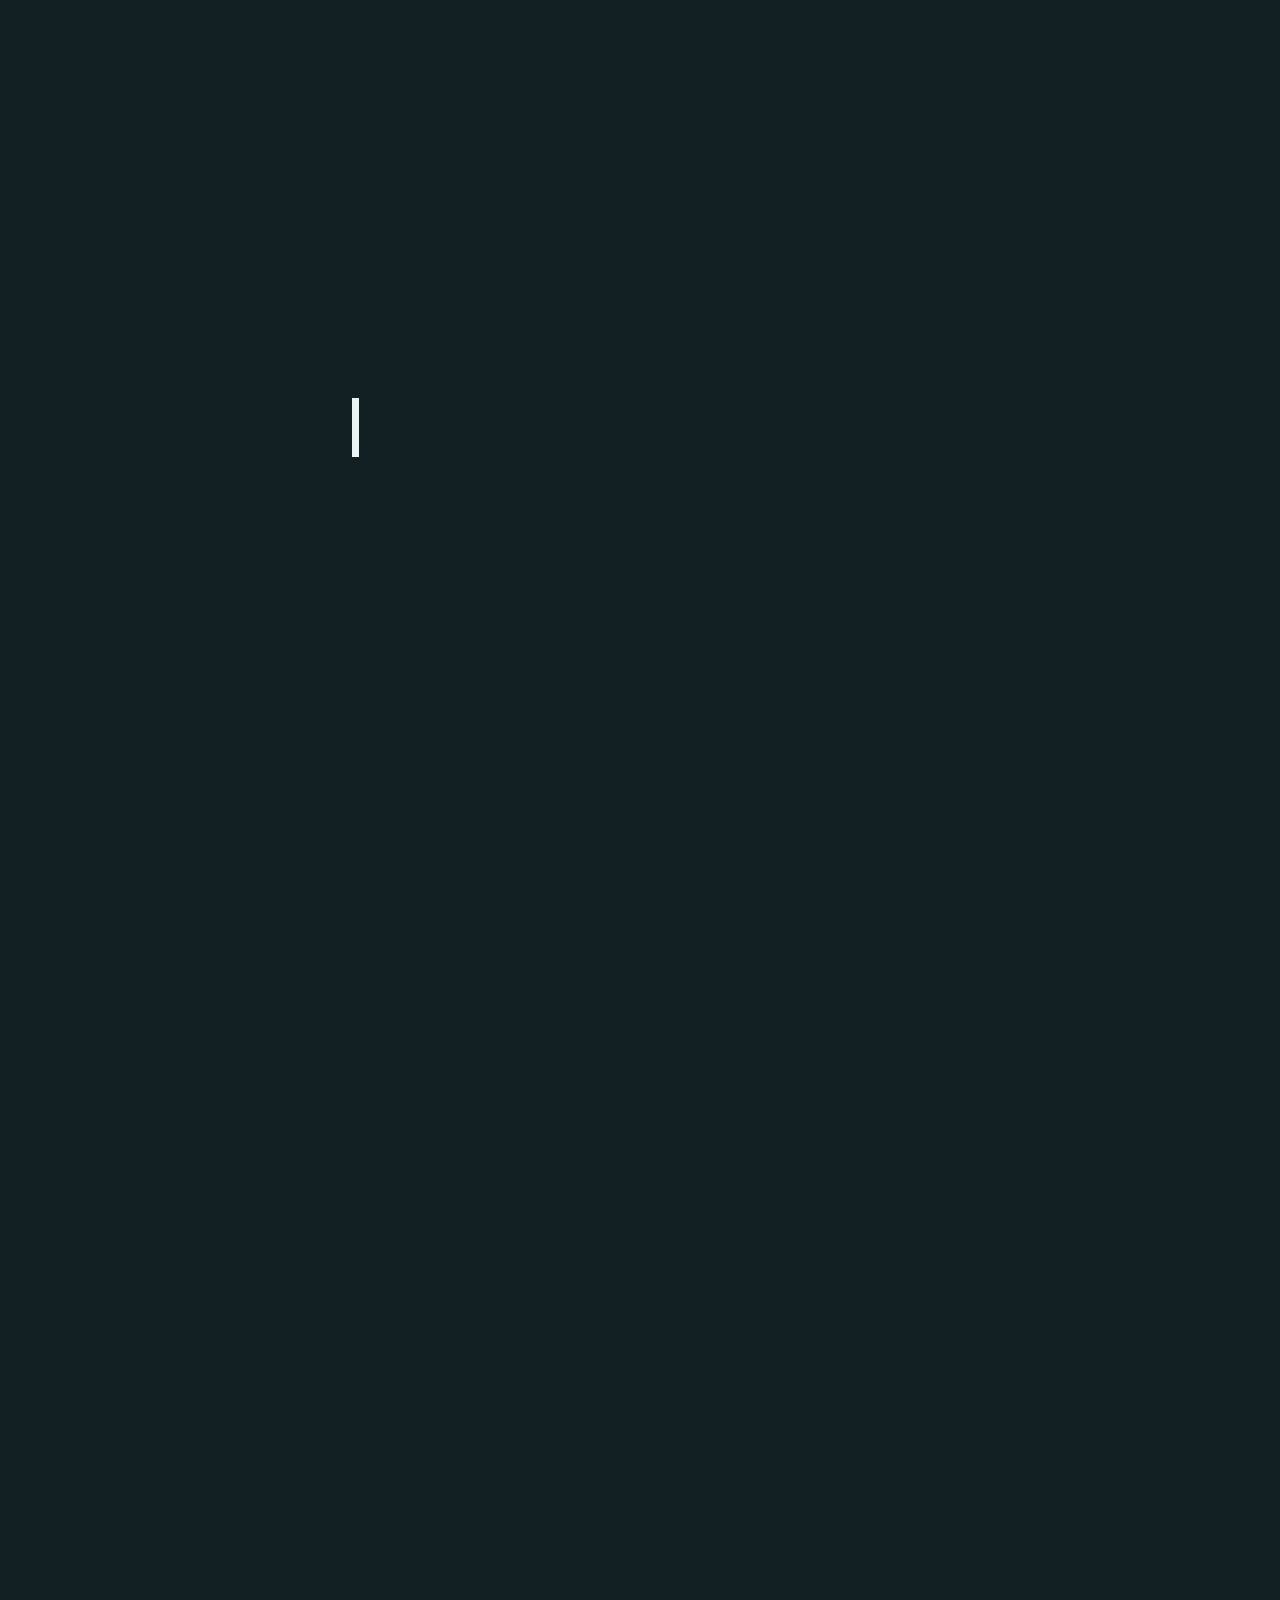
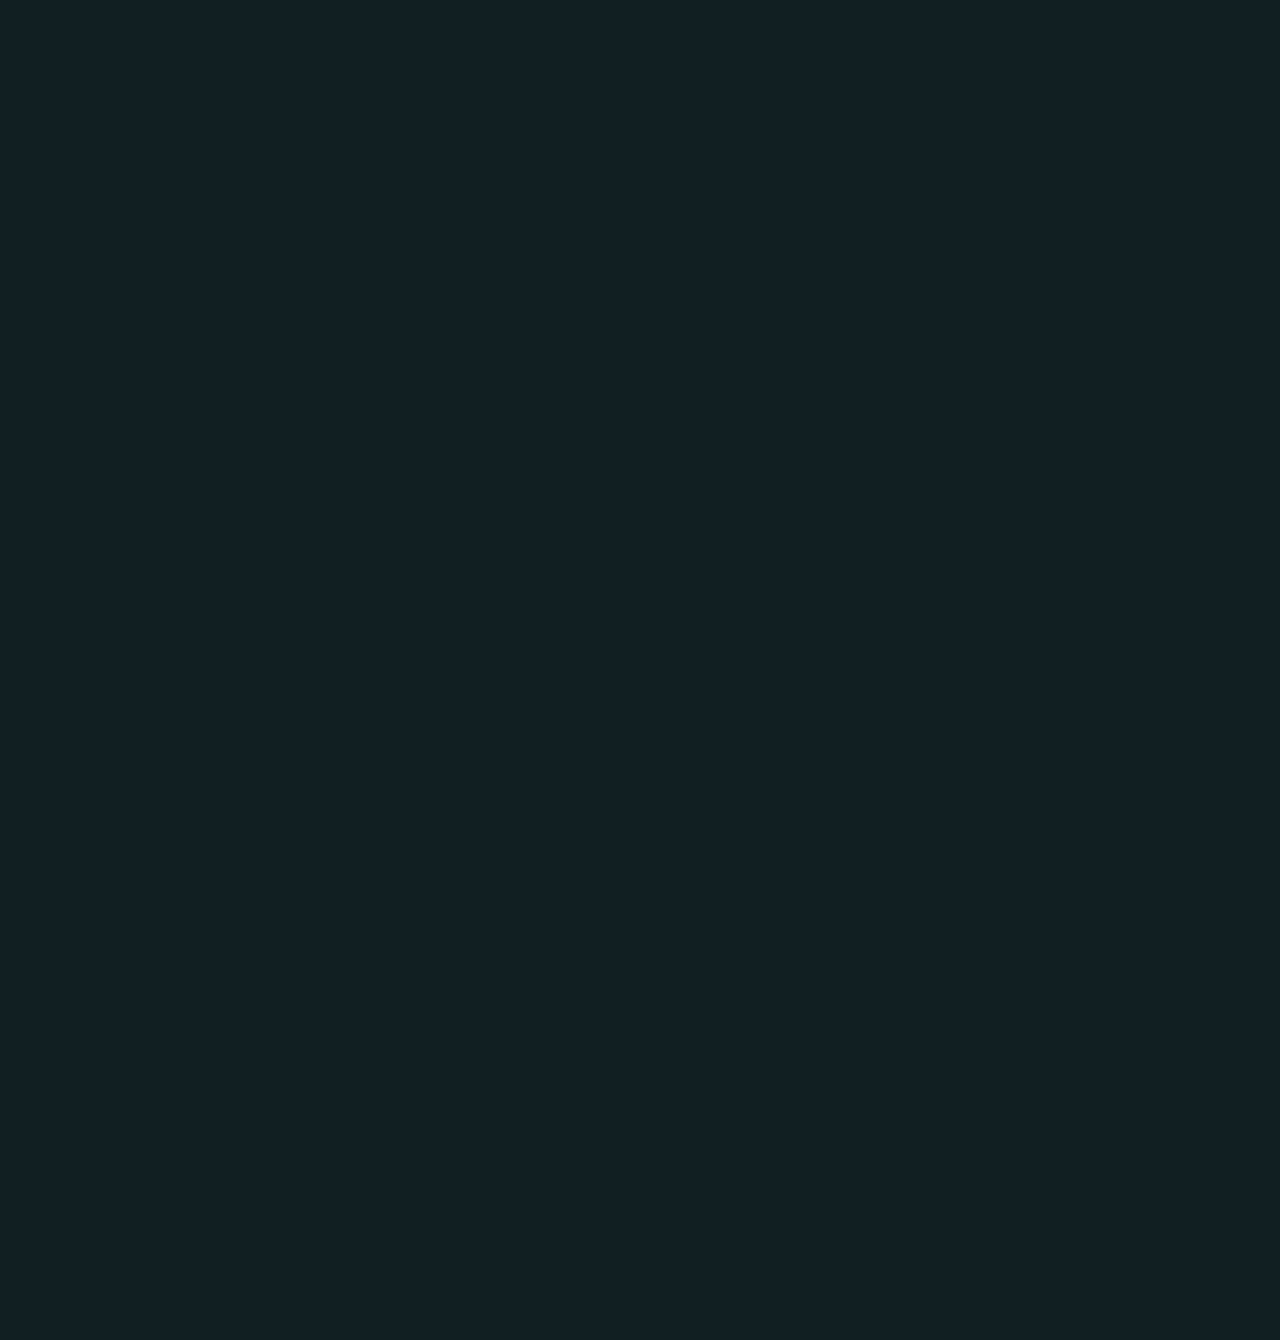
==== index.html @ b36f9ba9 "Added portrait image to aboutme" ====
<!DOCTYPE html>
<html lang="en">
<head>
    <meta name="google-site-verification" content="zugIhV7NjTTHo28pJFBQOFW3wjdeUPQ7F4l3oj7WrXE" />
    <meta charset="UTF-8">
    <meta http-equiv="X-UA-Compatible" content="IE=edge">
    <meta name="viewport" content="width=device-width, initial-scale=1.0">
    <link rel="shortcut icon" href="resources/icons/favicon.ico" type="image/x-icon">
    <link rel="icon" href="resources/icons/favicon.ico" type="image/x-icon">
    <link rel="stylesheet" href="resources/css/styles.css">
    <script src="resources/js/main.js" defer></script>
    <title>Gabriel - Full-Stack Developer</title>
</head>
<body>
    <div class="container" id="welcome-container">
        <div id="welcome-section" class="container">
            <span class="container desktop welcome-message">Welcome to my portfolio.</span>
            <span class="container mobile welcome-message">Welcome.</span>
            <span class="typing-bar"></span>
        </div>
    
    </div>
    <header class="container">
        <a id="logo">gg</a>
        <nav class="container desktop">
            <ol>
                <li><span>01.</span><a href="#about-me">About</a></li>
                <li><span>02.</span><a href="#skills">Skills</a></li>
                <li><span>03.</span><a href="#projects">Projects</a></li>
                <li><span>04.</span><a href="#contact">Contact</a></li>
            </ol>
        </nav>
    </header>
    <main>
        <div class="desktop container visible-at-start" id="side-social-media">
            <a target="_blank" class="social" href="https://github.com/Guligal89"><img src="resources/icons/github_logo.png" alt=""></a>
            <a target="_blank" class="social" href="https://www.linkedin.com/in/gabriel-grassia/"><img src="resources/icons/linkedin-logo.png" alt=""></a>
            <span class="line"></span>
        </div>
        <div class="desktop container visible-at-start" id="side-email">
            <a href="mailto:grassia.gabriel@gmail.com">grassia.gabriel@gmail.com</a>
            <span class="line">
        </div>
        <div id="hero" class="container visible-at-start">
            <p>Hi, my name is</p>
            <h1> <strong id="name">Gabriel Grassia.</strong><br> 
                I build things for <br id="hero-break"> <strong id="web">the web.</strong></h1>
            <p id="intro">I'm a self-taught Front-End Developer specializing in Web Development.<br>
            My goal is to build innovative websites that communicate your and your brand's personality.</p>
        </div>
        <section id="about-me" class="container section">
            <h2 class="section-title"><span>01. </span>About me</h2>
            <div class="wrapper">
                <div class="text-container">
                    <p>Hello! I'm Gabriel. I enjoy creating stuff that others can find both useful and comfortable. Computers and the Web have always fascinated me since I was a kid, so when I found out I could actually create apps like those I used everyday, I got to work! I'm focused on building user-experience-first websites that people really enjoy navigating.</p>
                    <p>This website you are looking at right now is a project itself for me. I'm a hands-on person so I thought the best way to show off my skills and share them with the world was to... build this myself, from scratch!</p>
                </div>
                <div class="image-with-border">
                    <div class="image-container">
                        <img src="resources/images/portrait.jpeg" alt="portrait of me">
                    </div>
                    <span class="image-border"></span>
                </div>
            </div>
        </section>
        <section id="skills" class="container section">
            <h2 class="section-title"><span>02. </span>Skills & Technologies</h2>
            <div class="container" id="skills-list">
                <div class="skill-element">
                    <img src="resources/images/html-5-logo.png" alt="HTML5 logo">
                    <span>HTML 5</span>
                </div>
                <div class="skill-element">
                    <img src="resources/images/css-3-logo.png" alt="CSS3 logo">
                    <span>CSS 3</span>
                </div>
                <div class="skill-element">
                    <img src="resources/images/js-logo.png" alt="JavaScript logo">
                    <span>JavaScript (ES6+)</span>
                </div>
                <div class="skill-element">
                    <img src="resources/images/vs-code-logo.png" alt="VS Code logo">
                    <span>VS Code</span>
                </div>
                <div class="skill-element">
                    <img src="resources/images/git-logo.png" alt="Git logo">
                    <span>Git</span>
                </div>
                <div class="skill-element">
                    <img id="github" src="resources/images/github-logo.png" alt="GitHub logo">
                    <span>GitHub</span>
                </div>
            </div>
        </section>
        <section id="projects" class="container section">
            <h2 class="section-title"><span>03. </span>Projects</h2>
        </section>
        <section id="contact" class="container section">
            <span>04. What's next?</span>
            <h2>But There's More...</h2>
            <p>Like what you see? Say hi! <br> I'm always eager to learn and ready to work, I will surely add value to your team from day one! I'm currently looking for a Developer job.</p>
            <button><a href="mailto:grassia.gabriel@gmail.com" target="_blank">Get In Touch</a></button>
        </section>
    </main>
    <footer>
        <div id="tablet-socials">
            <a target="_blank" class="social" href="https://github.com/Guligal89"><img src="resources/icons/github_logo.png" alt=""></a>
            <a target="_blank" class="social" href="https://www.linkedin.com/in/gabriel-grassia/"><img src="resources/icons/linkedin-logo.png" alt=""></a>
        </div>
        <h4>Built & Coded by <a href="https://github.com/Guligal89">Gabriel Grassia</a></h4>
        <h4>Design Inspired by <a href="https://brittanychiang.com/">Brittany Chiang</a></h4>
    </footer>
</body>
</html>
---- resources/css/styles.css ----
* {
    margin: 0;
}

@font-face {
    font-family: 'Titillium';
    src: url(../fonts/TitilliumWeb-Regular.ttf);
}

@font-face {
    font-family: 'TitilliumBold';
    src: url(../fonts/TitilliumWeb-Bold.ttf);
}

@font-face {
    font-family: "Compass";
    src: url(../fonts/compass.ttf);
}

:root {
    --back-color: #122024;
    --dark-shadow: rgb(21, 25, 26);
    --primary-color: #ebf4f5;
    --highlight-color: #46C2CB;
    --highlight-hover: #55d7e0;
    --gray: #b0b7b9;
    --light-gray: #c2d0d1;
    --bluish-gray: #1e3941;
}

/* Custom Scrollbar */
::-webkit-scrollbar {
    width: 6px;
}

::-webkit-scrollbar-track {
    background-color: var(--back-color);
}

::-webkit-scrollbar-thumb {
    background-color: var(--bluish-gray);
    width: 4px;
    border-radius: 3px;
}

/* Scroll is initially disabled during the animation */
html {
    background-color: var(--back-color);
    overflow: hidden;
    font-size: calc(15px + 0.390625vw);
    animation: enablescroll 0s 8s forwards;
    scroll-behavior: smooth;
}

/* Enable Scroll Afer Initial Animation */
@keyframes enablescroll {
    to {
        overflow-y: scroll;
    }
}

main {
    width: 75%;
    margin: auto;
}

a:hover {
    cursor: pointer;
}

.container {
    display: flex;
}

img {
    max-width: 100%;
}

a, a:active, a:visited {
    font-family: 'Open Sans', sans-serif;
    text-decoration: none;

}

button {
    padding: .7rem 1.5rem;
    background-color: var(--highlight-color);
    color: var(--back-color);
    font-family: 'TitilliumBold', sans-serif;
    font-size: 1.1rem;
    border-radius: .6rem;
    cursor: pointer;
    transition: background-color .4s ease-in-out;
    border: 0;
    box-shadow: 1px 1px 3px var(--dark-shadow);
}

button:hover {
    background-color: var(--highlight-hover);
}

button a, button a:active {
    color: var(--back-color);
    font-family: 'TitilliumBold', sans-serif;
    font-size: 1.1rem;
    border-radius: .6rem;
}

button:active {

}

/* Global Text Styles */

p {
    color: var(--primary-color);
    font-family: 'Titillium','Open Sans', sans-serif;
}

h2 {
    color: var(--primary-color);
    font-family: 'Titillium', 'Open Sans', sans-serif;
    font-size: 1.8rem;
}

/* --Welcome Section */

#welcome-container {
    justify-content: center;
    align-items: center;
}

#welcome-section {
    font-family: monospace;
    position: fixed;
    bottom: 50vh;
    margin: auto;
    justify-self: center;
    align-self: center;
    justify-content: center;
    align-items: center;
    animation: fadeout 2.2s 4s forwards cubic-bezier(1, 0.01, 1, 0.99);
}

@keyframes fadeout {
    to {
        opacity: 0;
        display: none;
    }
}

.welcome-message {
    justify-content: center;
    align-items: center;
    color: var(--primary-color);
    font-size: 2rem;
    text-align: center;
    position: relative;
}

.typing-bar {
    width: 100%;
    height: 130%;
    position: absolute;
    right: 0;
    background-color: var(--back-color);
    animation: 
    typing 2s 1.2s steps(24) forwards;
}

@keyframes typing {
    to {
        width: 0%;
    }
}

.typing-bar::before {
    content: "";
    position: absolute;
    width: .35rem;
    height: 100%;
    background:var(--primary-color);
    animation:
    blink .85s steps(2, jump-none) infinite;
}

@keyframes blink {
    to {
        background: transparent;
        border-color: transparent;
    }
}

.welcome-message.desktop:after {
    content: '';
    position: absolute;
    top: 1.55rem;
    right: .38rem;
    animation: enlarge 2s 4.5s forwards cubic-bezier(1, 0.01, 1, 0.99);
    max-width: 100vw;
    max-height: 100vh;
    background-color: var(--primary-color);
}

.welcome-message.mobile:after {
    content: '';
    position: absolute;
    top: 1.55rem;
    right: .38rem;
    animation: enlarge 2s 2.8s forwards cubic-bezier(1, 0.01, 1, 0.99);
    max-width: 100vw;
    max-height: 100vh;
    background-color: var(--primary-color);
}

@keyframes enlarge {
    from {
        border-radius: 100%;
        border: .2rem solid var(--primary-color);
    }
    80% {
        background-color: var(--primary-color);
        transform: scale(650);
        border-radius: 100%;
        border: .2rem solid var(--primary-color);
    }

    to {
        background-color: var(--primary-color);
        transform: scale(650);
        border-radius: 100%;
        border: 0;
        display: none;
    }
}

/* Appear Animation */

header, main, footer, main section {
    background-color: var(--back-color);
    animation: fadein 1.8s 6.2s forwards ease-in;
    visibility: hidden;
}

@keyframes fadein {
    from {
        visibility: visible;
        opacity: 0;
    }

    to {
        visibility: visible;
        opacity: 1;
    }
}

/* Header Section */

header {
    background-color: #122024a2;
    width: 100%;
    justify-content: space-between;
    align-items: center;
    font-family:'Titillium', 'Open Sans', sans-serif;
    color: var(--primary-color);
    padding: .3rem 0;
    font-size: .9rem;
    box-shadow: 0 5px 8px var(--dark-shadow);
    z-index: 5;
    position: fixed;
    backdrop-filter: blur(8px);
}

#logo {
    font-size: 2.2rem;
    padding-left: 1.2rem;
    font-family: 'Compass';
    position: relative;
    bottom: 0.3rem;
    letter-spacing: 2px;
}

#logo::after {
    content: ';';
}

#logo:hover::after {
    content: ";";
    color: transparent;
    height: 90%;
    top: .12em;
    right: .25em;
    position: relative;
    border-right: .22rem solid var(--primary-color);
    animation:
    blink .85s steps(2, jump-none) infinite;
}

header ol {
    font-weight: lighter;
    display: flex;
    list-style: none;
    flex-shrink: 0;
    flex-direction: row;
    justify-content: flex-end;
    max-width: 500px;
    padding-right: 2rem;
    font-size: .9em;
}

header ol li {
    padding-left: 2rem;
    opacity: .9;
}

header ol li span {
    font-family: monospace;
    color: var(--highlight-color);
    cursor: default;
}

header ol li a::after {
    content: '';
    position: absolute;
    bottom: 0;
    left: 0;
    width: 100%;
    height: 0.1em;
    opacity: 0;
    background-color: var(--highlight-color);
    transition: opacity 500ms, transform 500ms;
    transform: translate(-100%, 0);
}

header ol li a, header ol li a:visited {
    position: relative;
    color: var(--light-gray);
}

header ol li a:hover::after,
header ol li a:focus::after{
    transform: translate(0, 0);
    opacity: 1;
    transition: all 500ms;
}

/* Social Media (left) */

#side-social-media {
    position: fixed;
    left: 10px;
    bottom: 0;
    width: 90px;
    max-height: 500px;
    flex-direction: column;
    align-items: center;
    z-index: 5;
}

.social img {
    filter: grayscale(100%);
    max-width: 30px;
    position: relative;
    bottom: 0;
    transition: filter .6s ease-in-out, bottom .3s ease-in-out;
    margin-bottom: 40px;
}

.social img:hover {
    filter: grayscale(0%);
    bottom: 6px;
}

.line {
    width: 1px;
    height: 100px;
    background-color: var(--gray);
}

/* Email (right) */

#side-email {
    position: fixed;
    right: 10px;
    bottom: 0;
    width: 90px;
    height: 500px;
    max-height: 500px;
    flex-direction: column;
    justify-content: flex-end;
    align-items: center;
    z-index: 5;
}

#side-email a {
    transform: rotate(90deg);
    color: var(--gray);
    position: relative;
    bottom: 110px;
    transition: color .6s ease-in-out, bottom .3s ease-in-out;
    font-family: Arial, Helvetica, sans-serif;
    font-size: .85rem;
}

#side-email a:hover {
    bottom: 116px;
    color: var(--highlight-color);
}

@media screen and (max-height: 420px) {
    #side-social-media, #side-email {
        display: none;
    }
}

/* Hero Section */

#hero {
    position: relative;
    font-family:'TitilliumBold', 'Open Sans', sans-serif;
    font-weight: bold;
    flex-direction: column;
    justify-content: flex-start;
    color: var(--primary-color);
    padding: 1rem 1rem 1rem 0;
    margin: auto;
    margin-top: 100px;
    margin-bottom: 9rem;
    background: transparent;
    display: flex;
}

#hero p {
    font-size: clamp(14px, 6vw, 18px);
    color: var(--highlight-color);
    font-weight: 500;
}

#hero h1 {
    font-size: clamp(40px, 8vw, 70px);
    color: var(--light-gray);
}

#hero #name {
    color: var(--primary-color);
}

#hero #web {
    color: var(--highlight-color);
    display: inline-block;
}

#hero #intro {
    font-size: 1rem;
    line-height: 1.5;
    margin-top: 1rem;
    color: var(--gray);
    max-width: 80%;
}

@media screen and ((min-width: 1108px) or (max-width: 767px)) {
    #hero-break {
        display: none;
    }
}

/* Sections global styles */

.section {
    width: 90%;
    margin: 0 auto;
    padding: 15vh 0;
    flex-direction: column;
}

.section-title span {
    display: inline;
    font-size: smaller;
    color: var(--highlight-color);
}

.section-title {
    font-size: clamp(26px, 4.5vw, 32px);
    margin-bottom: 1rem;
}

.section-title::after {
    content: '';
    height: 1px;
    width: 34%;
    position: relative;
    background-color: var(--bluish-gray);
    display: inline-block;
    bottom: 0.2em;
    left: 0.8em;
}

.section p {
    max-width: 70%;
    color: var(--light-gray);
    margin: 1rem 0;
    font-size: .9rem;
}

/* About Me Section */

#about-me .wrapper {
    display: grid;
    grid-template-columns: 3fr 2fr;
    gap: 50px;
    justify-items: center;
}

#about-me .image-with-border {
    position: relative;
}

#about-me .image-container {
    overflow: hidden;
    aspect-ratio: 1 / 1;
    display: flex;
    align-items: center;
    border-radius: 1rem;
    max-width: 300px;
    filter: grayscale(100%);
    transition: all .5s;
}

#about-me .image-with-border:after {
    content: '';
    position: absolute;
    width: 100%;
    aspect-ratio: 1 / 1;
    top: 15px;
    left: 15px;
    border: 2px solid var(--highlight-color);
    border-radius: 1rem;
    z-index: -1;
    transition: all .5s;
}

#about-me .image-with-border:hover::after {
    top: 5px;
    left: 5px;
}

#about-me .image-container:hover {
    filter: grayscale(0%);
}

#about-me p {
    max-width: 100%;
}

/* Skills Section */

#skills {
}

#skills #skills-list {
    flex-direction: row;
    padding-top: 2rem;
    align-items: center;
    justify-content: space-around;
    flex-wrap: wrap;
}

.skill-element {
    display: flex;
    flex-direction: column;
    align-items: center;
    justify-content: center;
}

.skill-element img {
    max-width: 64px;
    max-height: 64px;
    padding: 32px;
    filter: grayscale(100%) saturate(0%) contrast(50%);
    transition: all .5s ease-in-out;
}

.skill-element img:hover {
    filter: grayscale(0%) saturate(100%) contrast(100%);
    transform: scale(1.2);
}

#github:hover {
    filter: grayscale(0%) saturate(100%) contrast(100%) invert(1);
}

.skill-element span {
    color: var(--light-gray);
    font-family: 'Titillium';
    font-size: 1rem;
}

/* Projects */

/* Contact */

#contact {
    text-align: center;
    align-items: center;
    margin-bottom: 2rem;
}

#contact span {
    color: var(--highlight-color);
    font-family: 'Titillium';
    font-size: smaller;
}

#contact h2 {
    font-size: clamp(40px, 4.8vw, 56px);
    margin-bottom: 1rem;
}

#contact p {
    line-height: 2;
    margin-bottom: 2rem;
}

/* Footer */

footer {
    text-align: center;
    z-index: 4;
    position: relative;
    padding-bottom: 1rem;
    background-color: transparent;
}

footer h4 {
    font-size: .6rem;
    color: var(--gray);
    font-family: 'Titillium', sans-serif;
}

footer h4 a {
    color: var(--highlight-color);
    font-family: 'Titillium', sans-serif;
}

#tablet-socials {
    display: none;
    width: 25%;
    margin: auto;
    flex-direction: row;
    align-items: center;
    justify-content: space-around;
}

/* Global Media Queries */

/* Tablet and bigger only */
@media screen and (min-width: 721px) {
    .mobile {
        display: none;
    }
}

/* Tablet and smaller only */

@media screen and (max-width: 768px) {
    #hero #intro {
        max-width: 100%;
    }

    #side-social-media, #side-email {
        display: none;
    }

    #tablet-socials {
        display: flex;
    }

    .skill-element img {
        filter: none;
    }

    #github {
        filter: invert(1);
    }

    #contact p {
        max-width: 90%;
    }
}


/* Mobile only */
@media screen and (max-width: 720px) {
    .desktop {
        display: none;
    }

    main {
        width: 90%;
    }

    #hero {
        padding: 1rem;
    }

    .typing-bar {
        animation:
        typing .6s 1.2s steps(8) forwards;
    }

    #welcome-section {
        animation: 
        fadeout 1.9s 2.8s forwards cubic-bezier(1, 0.01, 1, 0.99); ;
    }

    header, main, footer, main div {
        animation: fadein 1.8s 4.6s forwards ease-in;
    }

    html {
        animation: enablescroll 0s 6.4s forwards;
    }    
}
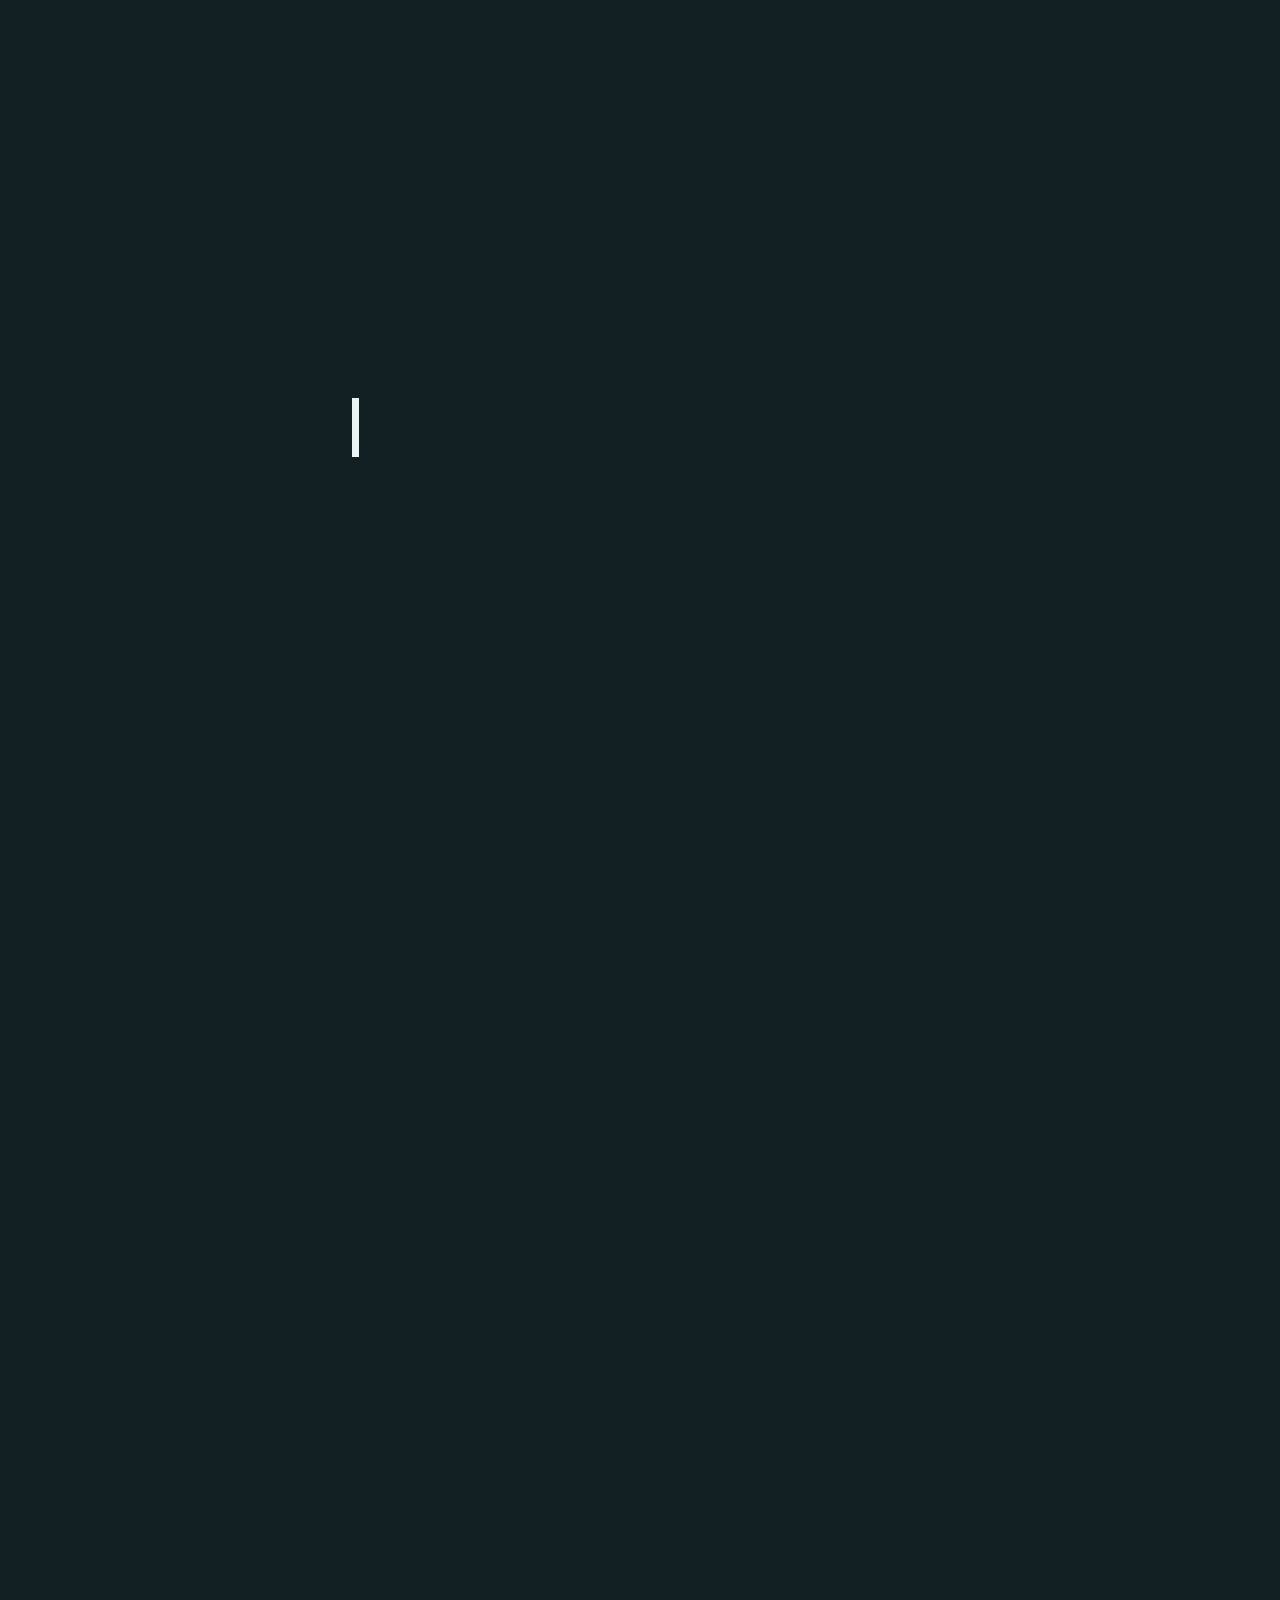
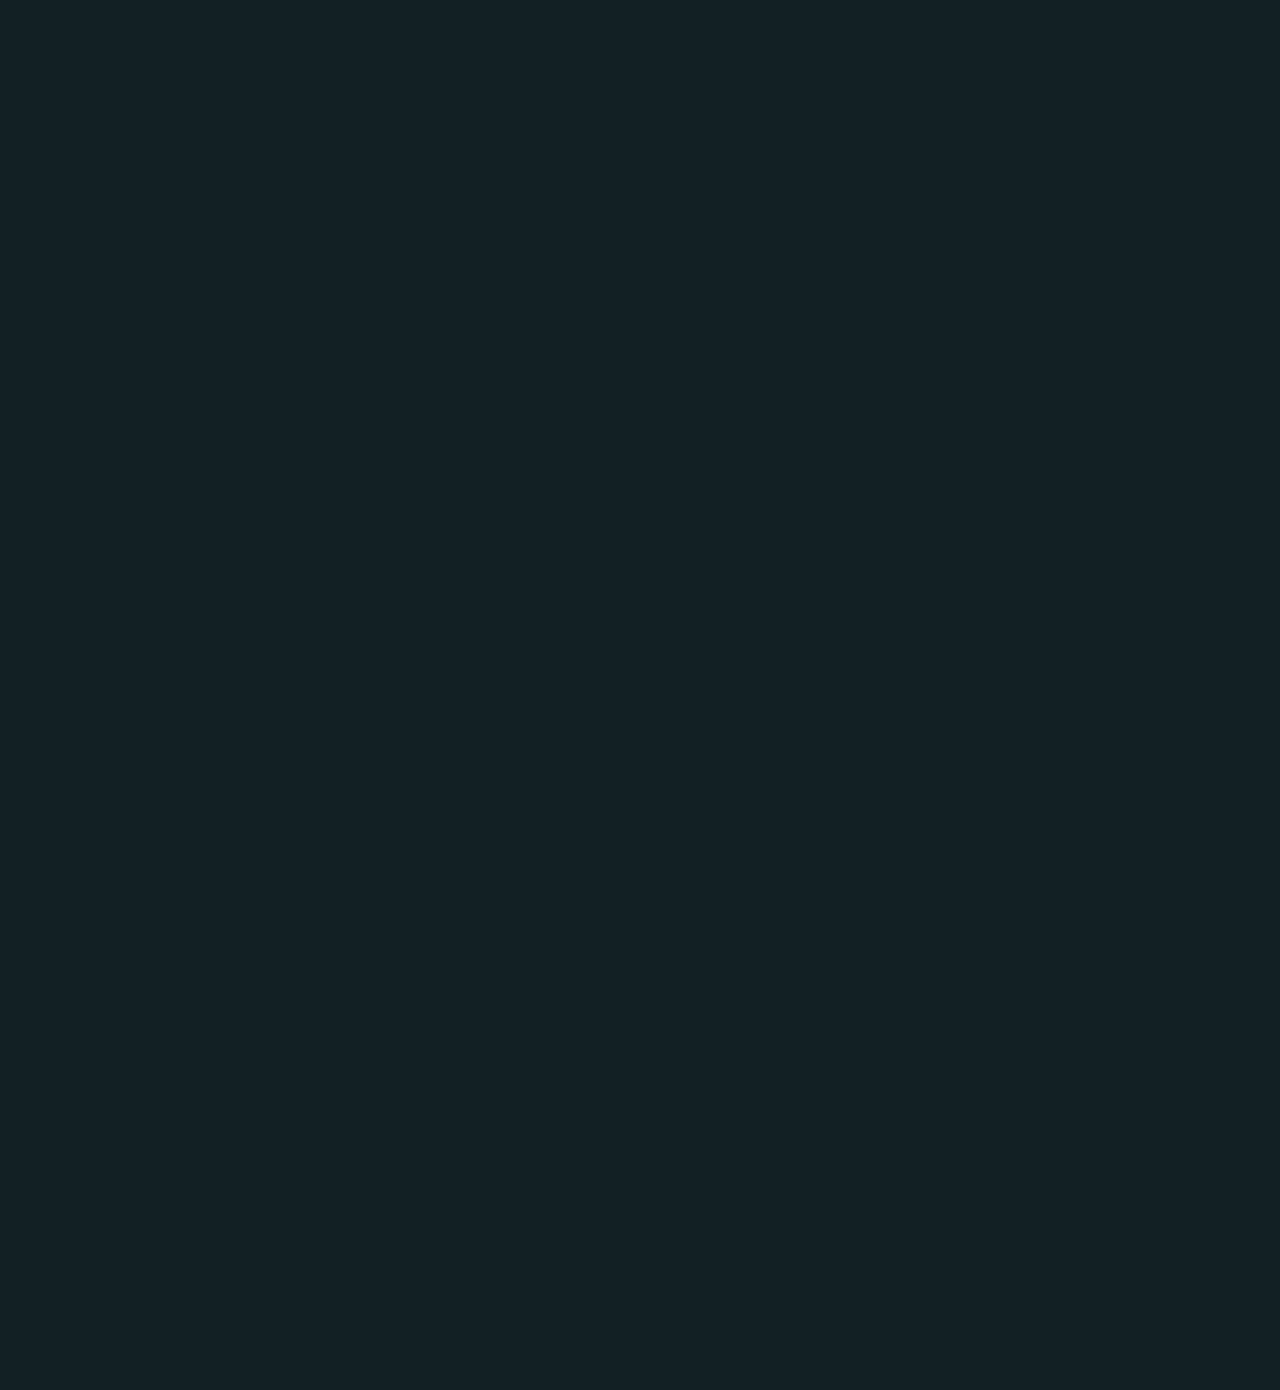
==== commit 5d41acf5: "Added mobile nav menu" ====
--- a/index.html
+++ b/index.html
@@ -30,6 +30,21 @@
                 <li><span>04.</span><a href="#contact">Contact</a></li>
             </ol>
         </nav>
+        <button class="mobile">
+            <div onclick="toggleNav()" class="hamburguer">
+                <span class="horizontal-line"></span>
+                <span class="horizontal-line"></span>
+                <span class="horizontal-line"></span>
+            </div>
+        </button>
+        <nav id="mobile-nav" class="hidden container">
+            <ol>
+                <li><span>01.</span><a href="#about-me">About</a></li>
+                <li><span>02.</span><a href="#skills">Skills</a></li>
+                <li><span>03.</span><a href="#projects">Projects</a></li>
+                <li><span>04.</span><a href="#contact">Contact</a></li>
+            </ol>
+        </nav>
     </header>
     <main>
         <div class="desktop container visible-at-start" id="side-social-media">
@@ -44,9 +59,10 @@
         <div id="hero" class="container visible-at-start">
             <p>Hi, my name is</p>
             <h1> <strong id="name">Gabriel Grassia.</strong><br> 
-                I build things for <br id="hero-break"> <strong id="web">the web.</strong></h1>
+                I build things for <strong id="web">the web.</strong></h1>
             <p id="intro">I'm a self-taught Front-End Developer specializing in Web Development.<br>
             My goal is to build innovative websites that communicate your and your brand's personality.</p>
+            <p id="updated">Follow me on <a href="https://www.linkedin.com/in/gabriel-grassia/" target="blank">LinkedIn</a> to stay updated on my journey.</p>
         </div>
         <section id="about-me" class="container section">
             <h2 class="section-title"><span>01. </span>About me</h2>
--- a/resources/css/styles.css
+++ b/resources/css/styles.css
@@ -82,7 +82,7 @@
 
 }
 
-button {
+#contact button {
     padding: .7rem 1.5rem;
     background-color: var(--highlight-color);
     color: var(--back-color);
@@ -95,19 +95,15 @@
     box-shadow: 1px 1px 3px var(--dark-shadow);
 }
 
-button:hover {
+#contact button:hover {
     background-color: var(--highlight-hover);
 }
 
-button a, button a:active {
+#contact button a, button a:active {
     color: var(--back-color);
     font-family: 'TitilliumBold', sans-serif;
     font-size: 1.1rem;
     border-radius: .6rem;
-}
-
-button:active {
-
 }
 
 /* Global Text Styles */
@@ -344,6 +340,63 @@
     transition: all 500ms;
 }
 
+/* Mobile Header */
+
+header button {
+    background-color: transparent;
+    color: transparent;
+    padding: 0;
+    border: none;
+    z-index: 11;
+}
+
+header .hamburguer {
+    display: flex;
+    flex-direction: column;
+    justify-content: space-evenly;
+    align-items: center;
+    border-radius: 4px;
+    aspect-ratio: 1 / 1;
+    margin-right: 15px;
+}
+
+header .hamburguer .horizontal-line {
+    height: 3px;
+    width: 35px;
+    background-color: var(--light-gray);
+}
+
+#mobile-nav {
+    flex-direction: column;
+    align-items: center;
+    width: 50%;
+    height: 40vh;
+    position: fixed;
+    right: 0;
+    top: 0;
+    padding-top: 50px;
+    background-color: var(--bluish-gray);
+    border-radius: 6px;
+    font-size: 1.4rem;
+}
+
+#mobile-nav ol {
+    flex-direction: column;
+    line-height: 2;
+}
+
+#mobile-nav ol li {
+    padding: 0;
+}
+
+.hidden {
+    display: none;
+}
+
+.blur {
+    filter: blur(5px);
+}
+
 /* Social Media (left) */
 
 #side-social-media {
@@ -450,7 +503,7 @@
     display: inline-block;
 }
 
-#hero #intro {
+#hero #intro, #hero #updated {
     font-size: 1rem;
     line-height: 1.5;
     margin-top: 1rem;
@@ -458,9 +511,47 @@
     max-width: 80%;
 }
 
+#hero #updated a {
+    color: var(--highlight-color);
+    font-family: 'Titillium';
+    position: relative;
+}
+
+#hero #updated a:after {
+    content: '';
+    position: absolute;
+    bottom: 0;
+    left: 0;
+    width: 100%;
+    height: 0.1em;
+    opacity: 0;
+    background-color: var(--highlight-color);
+    transition: opacity 500ms, transform 500ms;
+    transform: translate(-100%, 0);
+}
+
+#hero #updated a:hover::after{
+    transform: translate(0, 0);
+    opacity: 1;
+    transition: all 500ms;
+}
+
+
+
 @media screen and ((min-width: 1108px) or (max-width: 767px)) {
     #hero-break {
         display: none;
+    }
+}
+
+@media screen and (min-width: 1600px) {
+    #hero {
+        justify-content: center;
+        text-align: center;
+    }
+
+    #hero #intro, #hero #updated {
+        max-width: 100%;
     }
 }
 
@@ -509,6 +600,7 @@
     grid-template-columns: 3fr 2fr;
     gap: 50px;
     justify-items: center;
+    align-items: center;
 }
 
 #about-me .image-with-border {
@@ -552,6 +644,37 @@
     max-width: 100%;
 }
 
+@media screen and (max-width: 680px) {
+    #about-me .wrapper {
+        grid-template-columns: 2fr 1fr;
+    }
+
+    #about-me .image-with-border {
+        max-width: 200px;
+    }
+
+    #about-me .image-container {
+        filter: none;
+    }
+
+    #about-me .image-with-border::after {
+        top: 5px;
+        left: 5px;
+    }
+}
+
+@media screen and (max-width: 600px) {
+    #about-me .wrapper {
+        grid-template-columns: 1fr;
+    }
+}
+
+@media screen and (max-width: 425px) {
+    #about-me .image-with-border {
+        max-width: 50vw;
+    }
+}
+
 /* Skills Section */
 
 #skills {
@@ -642,6 +765,25 @@
     font-family: 'Titillium', sans-serif;
 }
 
+footer a:after {
+    content: '';
+    position: absolute;
+    bottom: 0;
+    left: 0;
+    width: 100%;
+    height: 0.1em;
+    opacity: 0;
+    background-color: var(--highlight-color);
+    transition: opacity 500ms, transform 500ms;
+    transform: translate(-100%, 0);
+}
+
+footer a:hover::after{
+    transform: translate(0, 0);
+    opacity: 1;
+    transition: all 500ms;
+}
+
 #tablet-socials {
     display: none;
     width: 25%;
@@ -651,6 +793,11 @@
     justify-content: space-around;
 }
 
+a {
+    position: relative;
+}
+
+
 /* Global Media Queries */
 
 /* Tablet and bigger only */
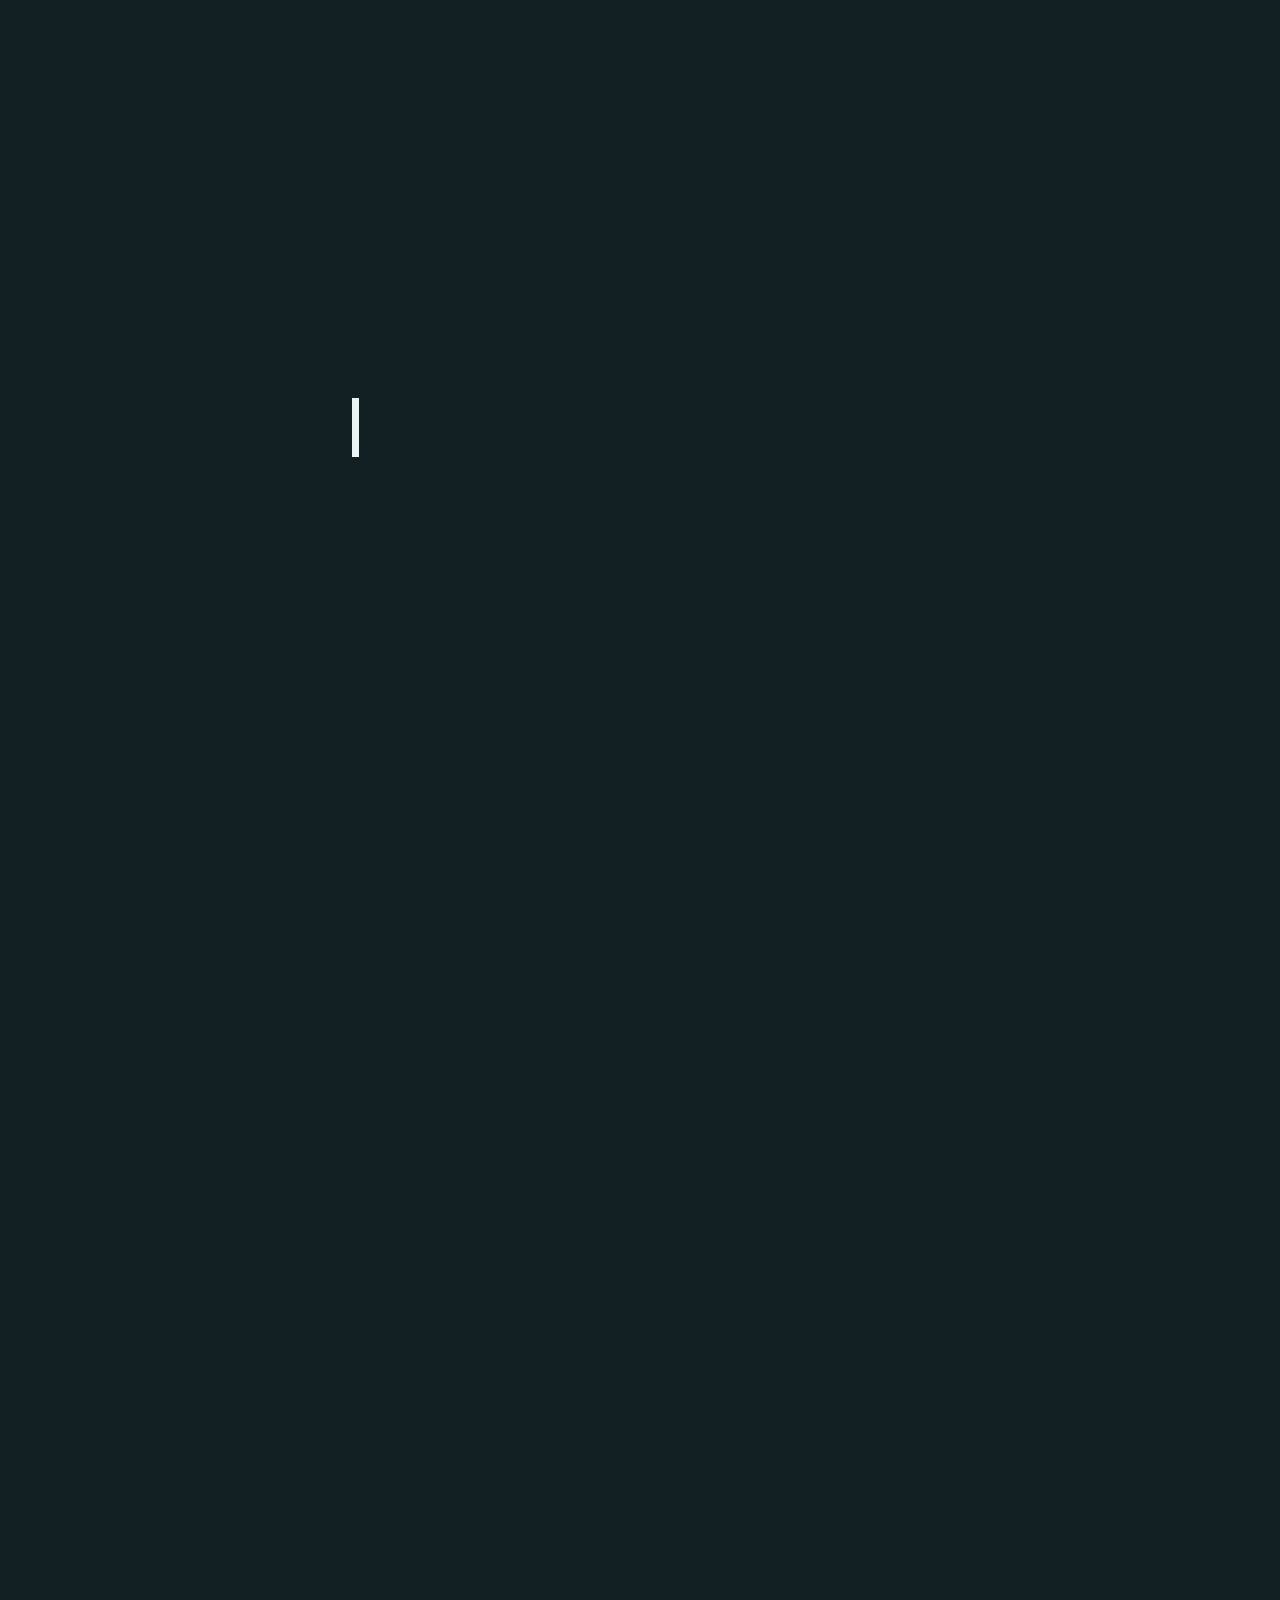
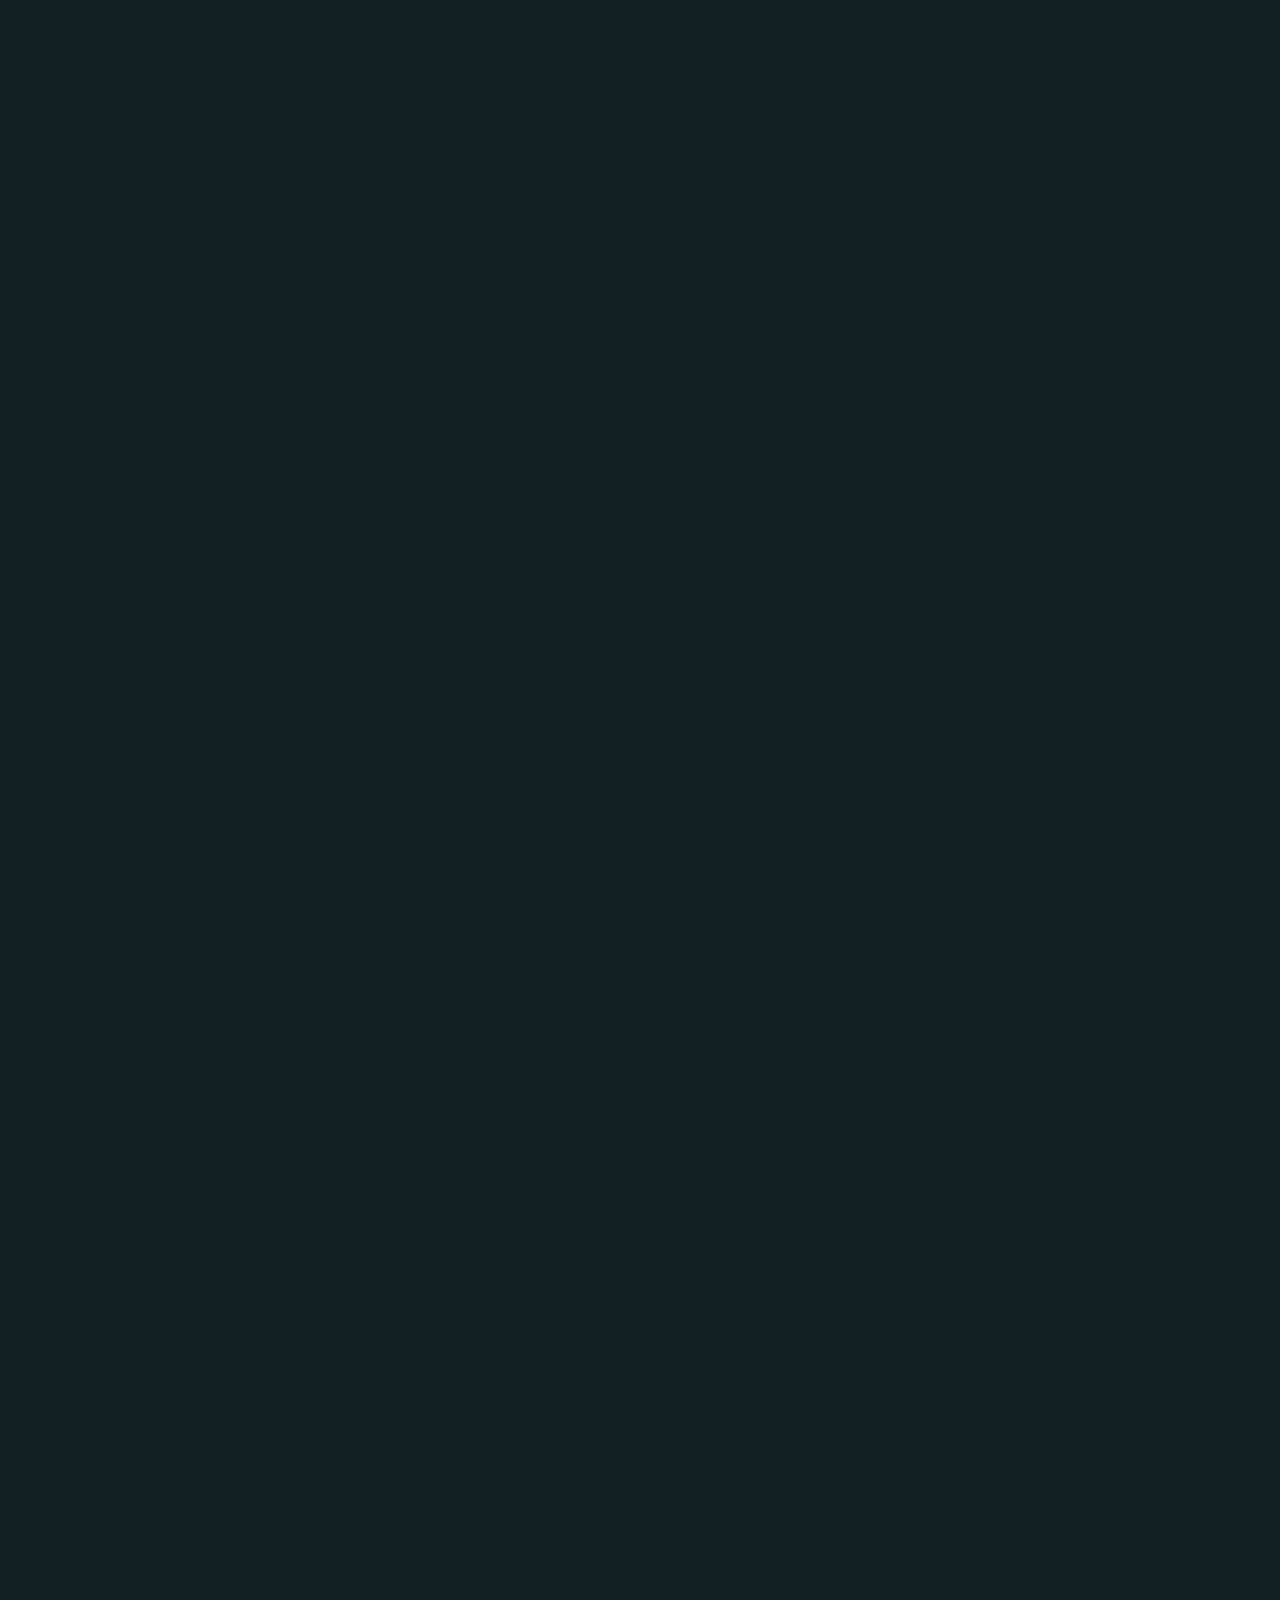
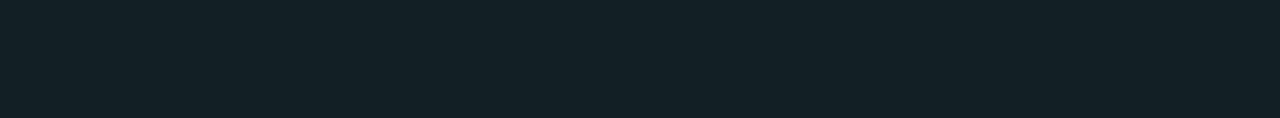
==== commit 3ba600c0: "Added image animations" ====
--- a/index.html
+++ b/index.html
@@ -20,7 +20,7 @@
         </div>
     
     </div>
-    <header class="container">
+    <header class="container fadein">
         <a id="logo">gg</a>
         <nav class="container desktop">
             <ol>
@@ -46,7 +46,7 @@
             </ol>
         </nav>
     </header>
-    <main>
+    <main class="fadein">
         <div class="desktop container visible-at-start" id="side-social-media">
             <a target="_blank" class="social" href="https://github.com/Guligal89"><img src="resources/icons/github_logo.png" alt=""></a>
             <a target="_blank" class="social" href="https://www.linkedin.com/in/gabriel-grassia/"><img src="resources/icons/linkedin-logo.png" alt=""></a>
@@ -110,6 +110,18 @@
         </section>
         <section id="projects" class="container section">
             <h2 class="section-title"><span>03. </span>Projects</h2>
+            <div class="wrapper">
+                <div class="project-element">
+                    <div class="image-container">
+                    <img src="resources/images/portfolio_snapshot.jpg" alt="portfolio">
+                    </div>
+                    <div class="project-text">
+                        <span>Featured Project</span>
+                        <h3 class="project-title">Personal Portfolio</h3>
+                        <p class="project-description">This project started as a challenge for the Codecademy's Full Stack path, but as I worked on it, I kept polishing and improving it way beyond the challenge's requirements. The final result turned out good enough that I decided to use it as my actual portfolio.</p>
+                    </div>
+                </div>
+            </div>
         </section>
         <section id="contact" class="container section">
             <span>04. What's next?</span>
@@ -118,7 +130,7 @@
             <button><a href="mailto:grassia.gabriel@gmail.com" target="_blank">Get In Touch</a></button>
         </section>
     </main>
-    <footer>
+    <footer class="fadein">
         <div id="tablet-socials">
             <a target="_blank" class="social" href="https://github.com/Guligal89"><img src="resources/icons/github_logo.png" alt=""></a>
             <a target="_blank" class="social" href="https://www.linkedin.com/in/gabriel-grassia/"><img src="resources/icons/linkedin-logo.png" alt=""></a>
--- a/resources/css/styles.css
+++ b/resources/css/styles.css
@@ -83,7 +83,7 @@
 }
 
 #contact button {
-    padding: .7rem 1.5rem;
+    padding: .5rem 1rem;
     background-color: var(--highlight-color);
     color: var(--back-color);
     font-family: 'TitilliumBold', sans-serif;
@@ -232,9 +232,9 @@
 
 /* Appear Animation */
 
-header, main, footer, main section {
+.fadein {
     background-color: var(--back-color);
-    animation: fadein 1.8s 6.2s forwards ease-in;
+    animation: fadein 1.8s 6.2s forwards ease-in 1;
     visibility: hidden;
 }
 
@@ -265,6 +265,11 @@
     z-index: 5;
     position: fixed;
     backdrop-filter: blur(8px);
+    transition: transform .5s;
+}
+
+.headerDisappear {
+    transform: translateY(-100%);
 }
 
 #logo {
@@ -389,10 +394,6 @@
     padding: 0;
 }
 
-.hidden {
-    display: none;
-}
-
 .blur {
     filter: blur(5px);
 }
@@ -605,6 +606,13 @@
 
 #about-me .image-with-border {
     position: relative;
+    transition: all .5s;
+    background-color: var(--highlight-color);
+    border-radius: 1rem;
+}
+
+#about-me .image-with-border:hover {
+    background-color: white;
 }
 
 #about-me .image-container {
@@ -614,8 +622,9 @@
     align-items: center;
     border-radius: 1rem;
     max-width: 300px;
-    filter: grayscale(100%);
+    filter: grayscale(100%) brightness(120%);
     transition: all .5s;
+    mix-blend-mode: multiply;
 }
 
 #about-me .image-with-border:after {
@@ -623,8 +632,8 @@
     position: absolute;
     width: 100%;
     aspect-ratio: 1 / 1;
-    top: 15px;
-    left: 15px;
+    top: 18px;
+    left: 18px;
     border: 2px solid var(--highlight-color);
     border-radius: 1rem;
     z-index: -1;
@@ -632,12 +641,13 @@
 }
 
 #about-me .image-with-border:hover::after {
-    top: 5px;
-    left: 5px;
+    top: 8px;
+    left: 8px;
 }
 
 #about-me .image-container:hover {
-    filter: grayscale(0%);
+    filter: none;
+    mix-blend-mode: normal;
 }
 
 #about-me p {
@@ -719,6 +729,79 @@
 }
 
 /* Projects */
+
+#projects {
+    width: 100%;
+}
+
+#projects h2 {
+    margin-bottom: 2rem;
+}
+
+#projects .wrapper {
+    display: flex;
+    flex-direction: column;
+    row-gap: 0;
+}
+
+#projects .project-element {
+    display: grid;
+    grid-template-columns: repeat(5, 1fr);
+}
+
+#projects .image-container {
+    border-radius: 10px;
+    grid-column: 1 / 4;
+    grid-row: 1;
+    transition: all .5s;
+    background-color: var(--highlight-color);
+}
+
+#projects .image-container:hover {
+    background-color: white;
+}
+
+#projects img {
+    border-radius: 10px;
+    mix-blend-mode: multiply;
+    transition: all .5s;
+    filter: grayscale(100%) contrast(1) brightness(90%);
+    height: 100%;
+}
+
+#projects img:hover {
+    filter: none;
+    mix-blend-mode: normal;
+}
+
+#projects .project-text {
+    text-align: end;
+    overflow: visible;
+    grid-column: 3 / 6;
+    grid-row: 1;
+    z-index: 3;
+}
+
+#projects .project-text span {
+    color: var(--highlight-color);
+    font-size: .8rem;
+    font-family: 'Titillium', sans-serif;
+}
+
+#projects h3 {
+    color: var(--primary-color);
+    font-family: 'Titillium', sans-serif;
+    font-size: 1.25rem;
+}
+
+#projects p {
+    max-width: 110%;
+    color: var(--light-gray);
+    padding: 1rem;
+    background-color: var(--bluish-gray);
+    border-radius: 15px;
+    margin-bottom: 0;
+}
 
 /* Contact */
 
@@ -860,7 +943,7 @@
         fadeout 1.9s 2.8s forwards cubic-bezier(1, 0.01, 1, 0.99); ;
     }
 
-    header, main, footer, main div {
+    .fadein {
         animation: fadein 1.8s 4.6s forwards ease-in;
     }
 
@@ -868,3 +951,8 @@
         animation: enablescroll 0s 6.4s forwards;
     }    
 }
+
+
+.hidden {
+    display: none;
+}
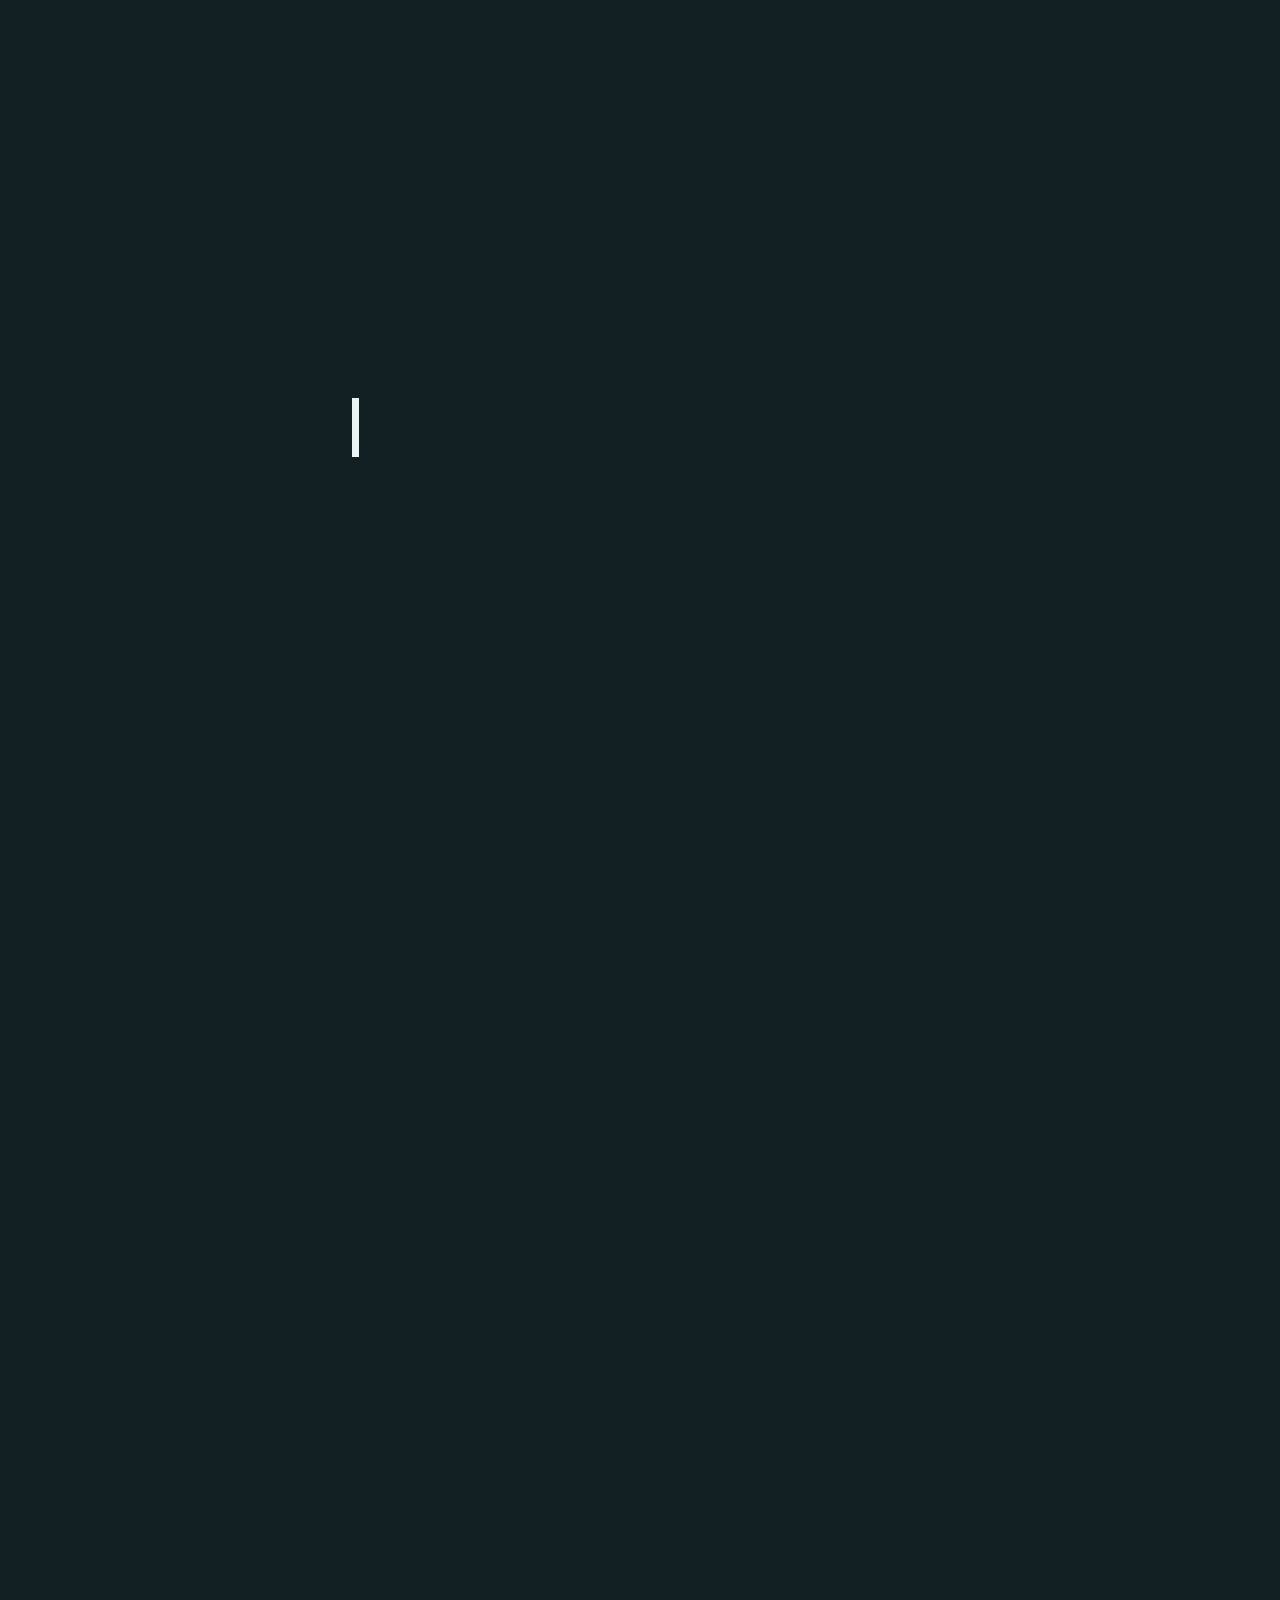
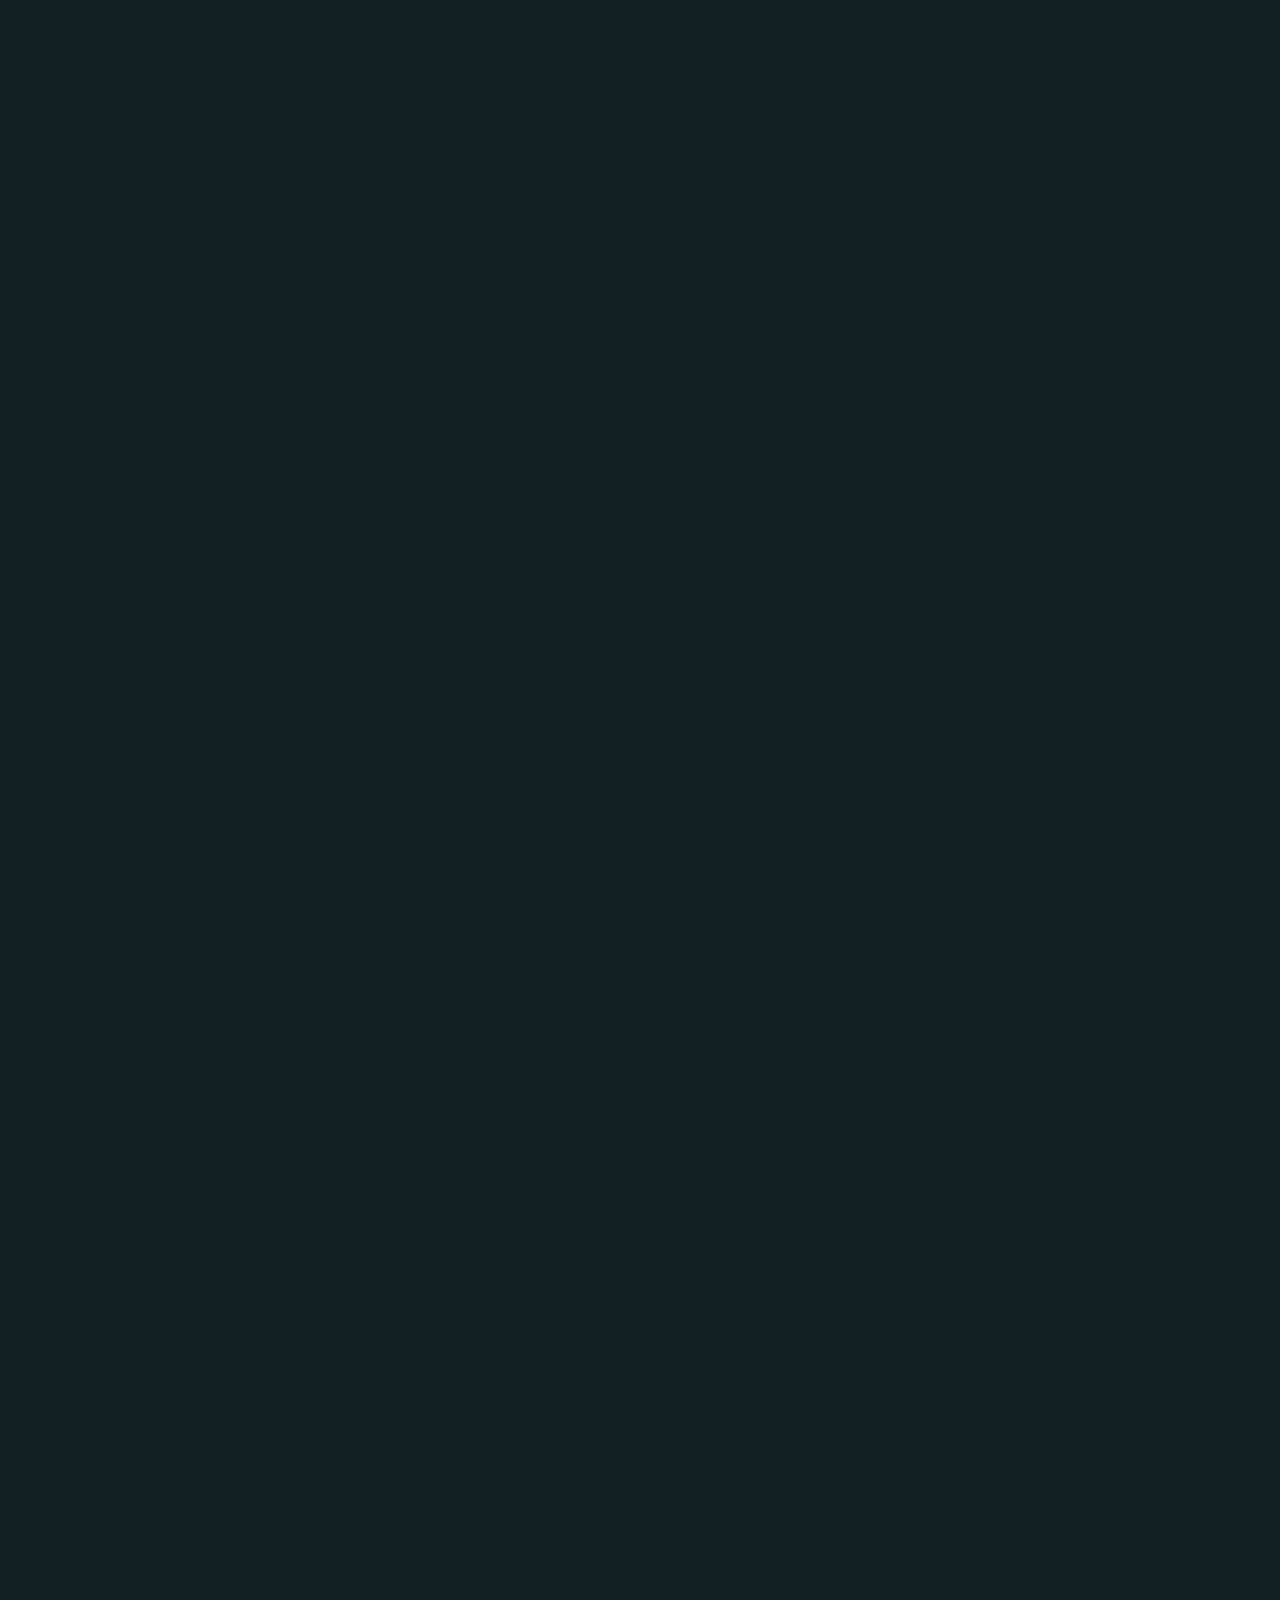
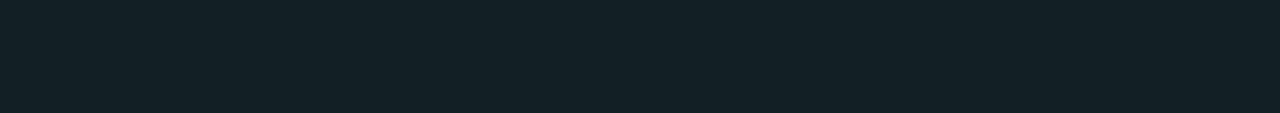
==== commit fe420e64: "Fixed project background bug" ====
--- a/index.html
+++ b/index.html
@@ -118,7 +118,7 @@
                     <div class="project-text">
                         <span>Featured Project</span>
                         <h3 class="project-title">Personal Portfolio</h3>
-                        <p class="project-description">This project started as a challenge for the Codecademy's Full Stack path, but as I worked on it, I kept polishing and improving it way beyond the challenge's requirements. The final result turned out good enough that I decided to use it as my actual portfolio.</p>
+                        <p class="project-description">This project started as a challenge for Codecademy's Full Stack path, but as I worked on it, I kept polishing and improving it way beyond the challenge's requirements. The final result turned out good enough that I decided to use it as my actual portfolio.</p>
                     </div>
                 </div>
             </div>
--- a/resources/css/styles.css
+++ b/resources/css/styles.css
@@ -750,6 +750,9 @@
 }
 
 #projects .image-container {
+    display: flex;
+    align-items: center;
+    justify-content: center;
     border-radius: 10px;
     grid-column: 1 / 4;
     grid-row: 1;
@@ -766,7 +769,8 @@
     mix-blend-mode: multiply;
     transition: all .5s;
     filter: grayscale(100%) contrast(1) brightness(90%);
-    height: 100%;
+    height: 101%;
+    width: 101%;
 }
 
 #projects img:hover {
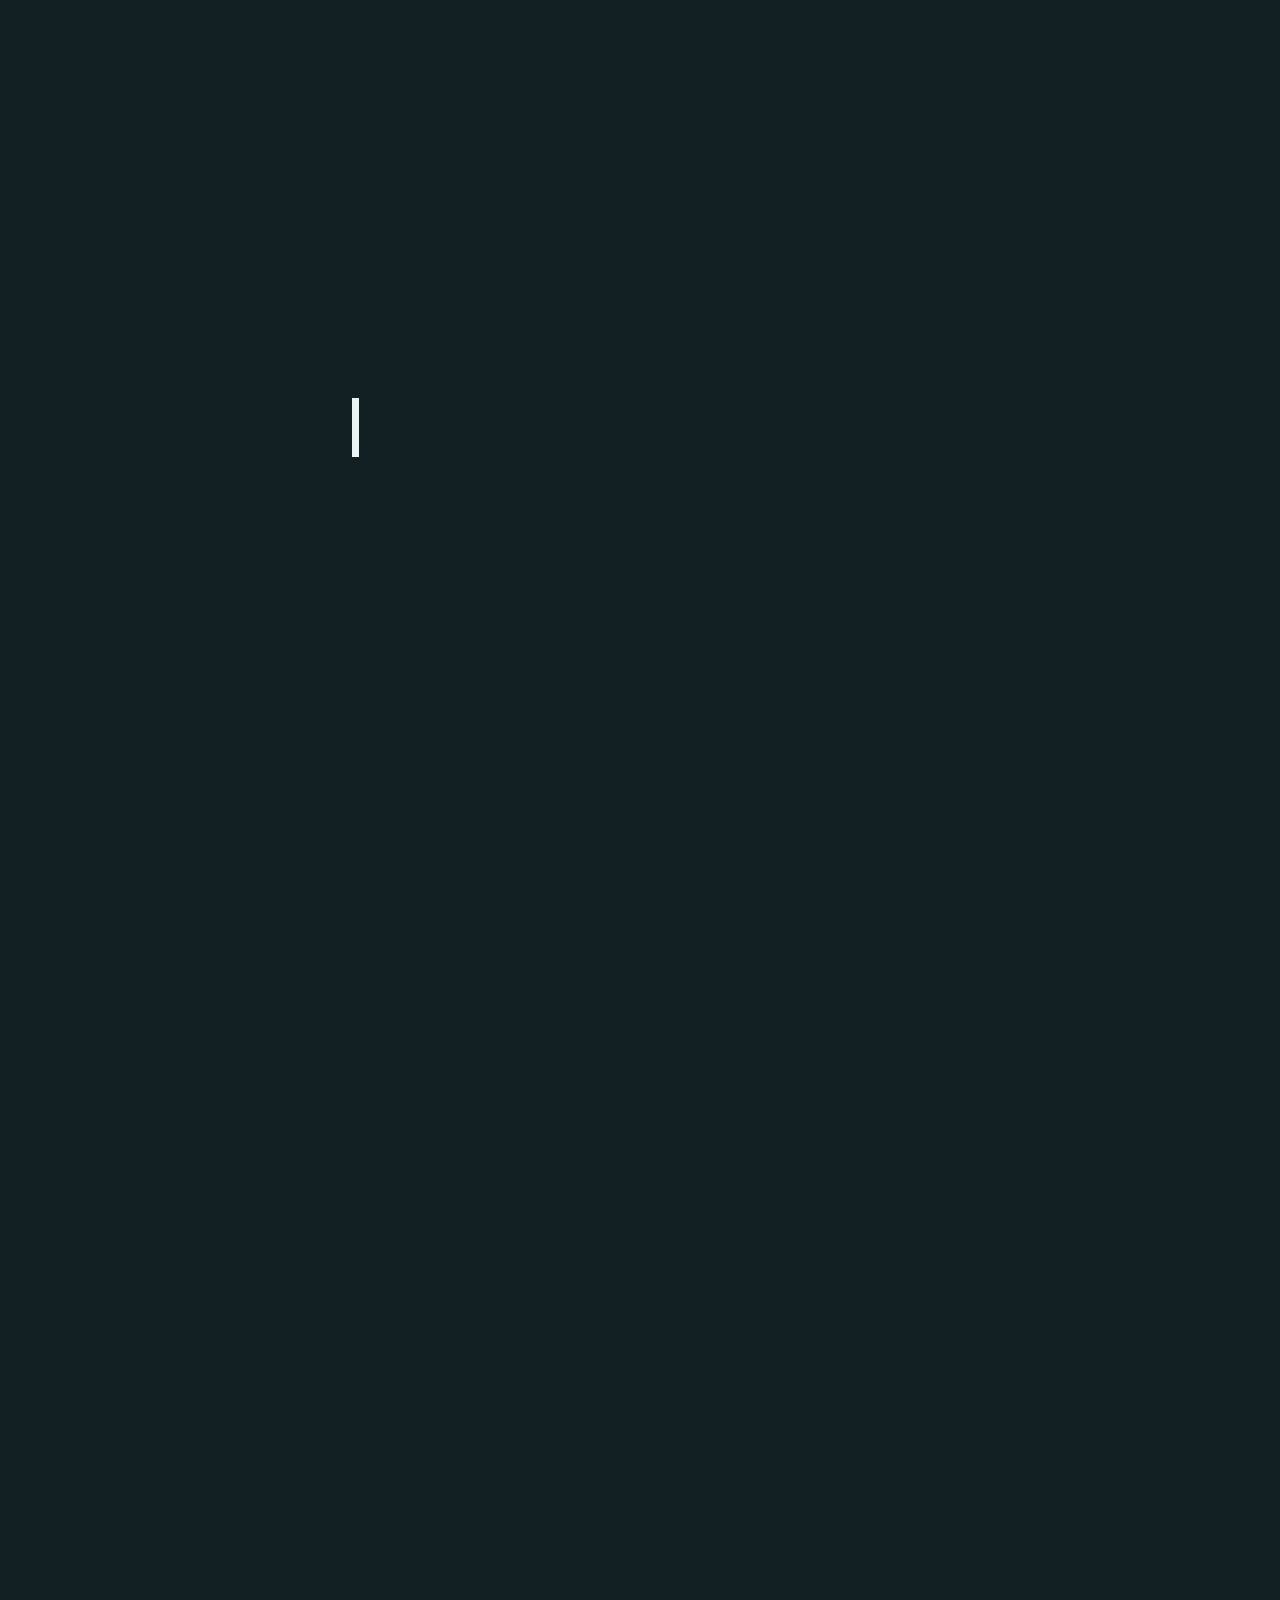
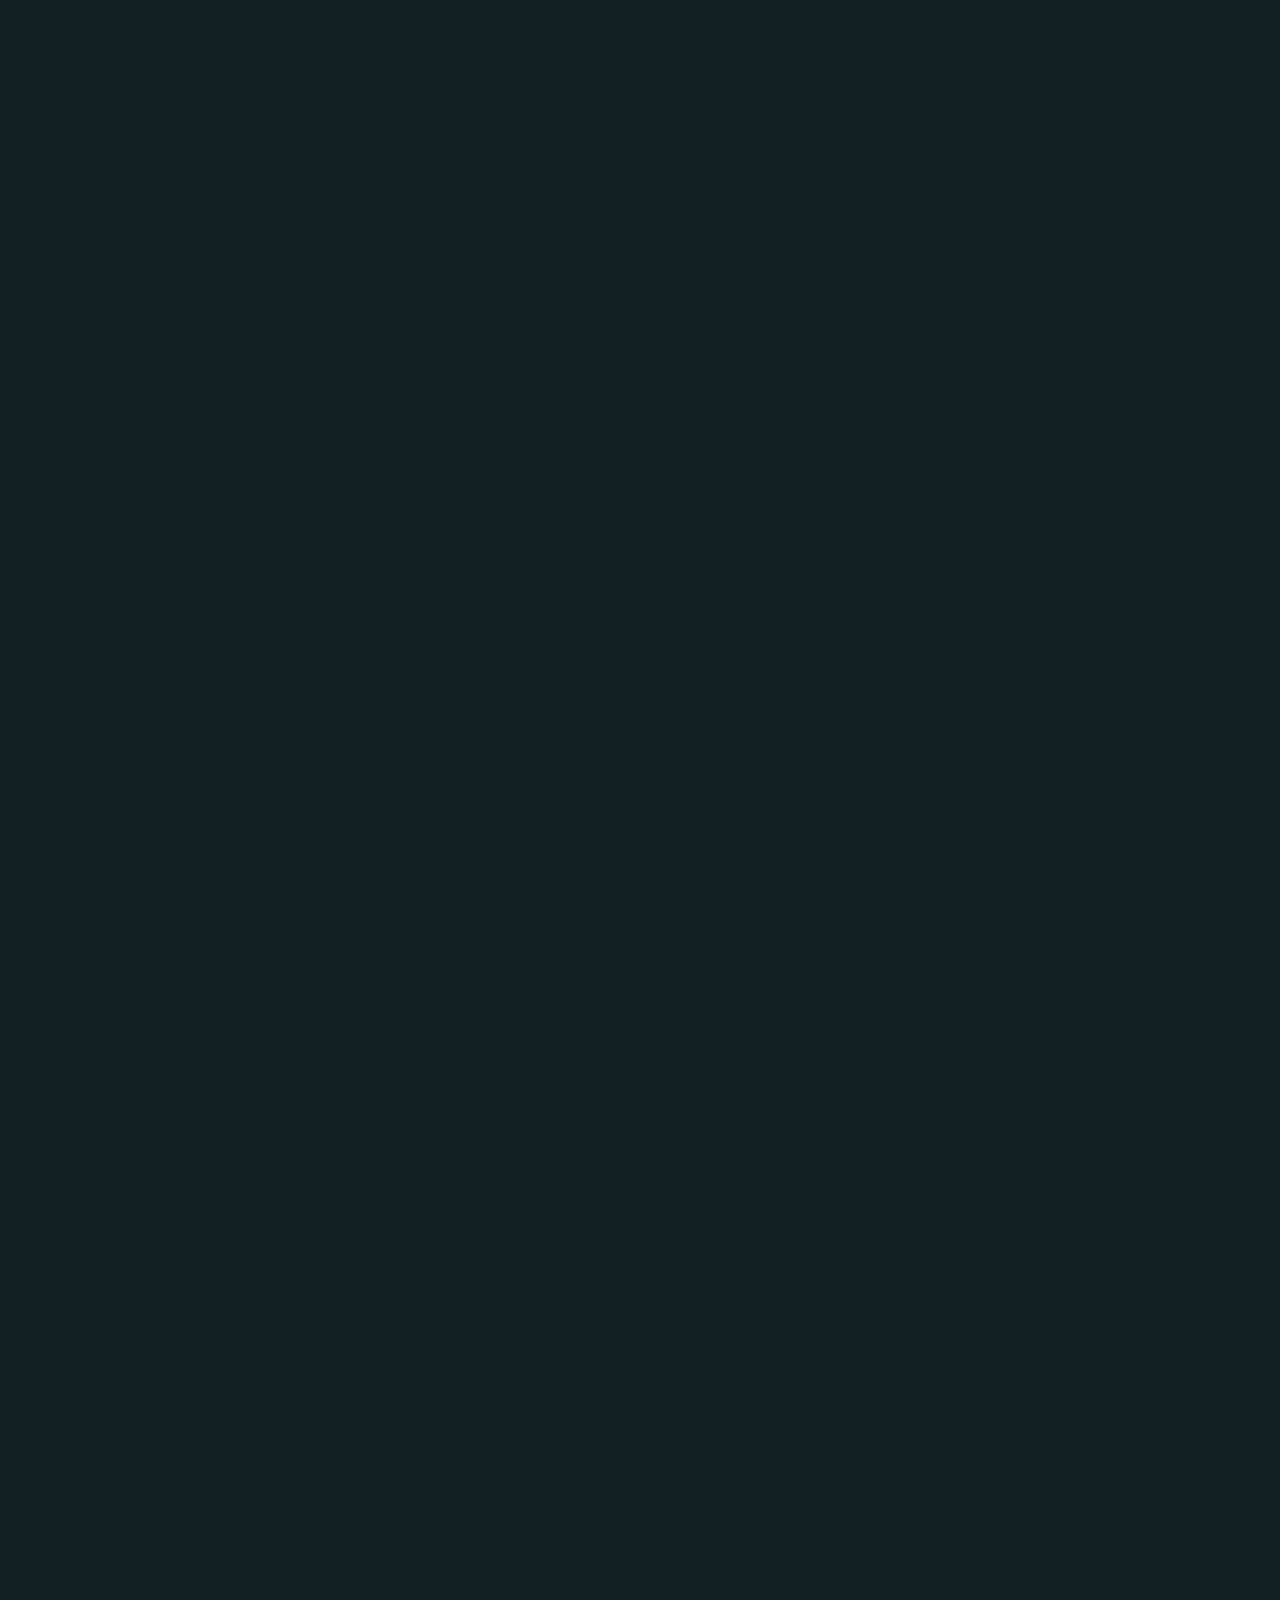
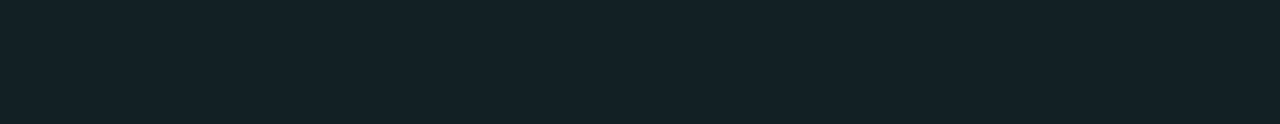
==== commit f93426ce: "Added skills and github link to projects" ====
--- a/index.html
+++ b/index.html
@@ -112,13 +112,19 @@
             <h2 class="section-title"><span>03. </span>Projects</h2>
             <div class="wrapper">
                 <div class="project-element">
-                    <div class="image-container">
+                    <div class="image-container desktop">
                     <img src="resources/images/portfolio_snapshot.jpg" alt="portfolio">
                     </div>
                     <div class="project-text">
                         <span>Featured Project</span>
                         <h3 class="project-title">Personal Portfolio</h3>
                         <p class="project-description">This project started as a challenge for Codecademy's Full Stack path, but as I worked on it, I kept polishing and improving it way beyond the challenge's requirements. The final result turned out good enough that I decided to use it as my actual portfolio.</p>
+                        <span class="skills-used">HTML CSS JavaScript Git</span>
+                        <div class="project-links">
+                            <a href="https://github.com/Guligal89/portfolio" target="_blank">
+                                <svg xmlns="http://www.w3.org/2000/svg" role="img" viewBox="0 0 24 24" fill="none" stroke="currentColor" stroke-width="2" stroke-linecap="round" stroke-linejoin="round" class="feather feather-github"><title>GitHub</title><path d="M9 19c-5 1.5-5-2.5-7-3m14 6v-3.87a3.37 3.37 0 0 0-.94-2.61c3.14-.35 6.44-1.54 6.44-7A5.44 5.44 0 0 0 20 4.77 5.07 5.07 0 0 0 19.91 1S18.73.65 16 2.48a13.38 13.38 0 0 0-7 0C6.27.65 5.09 1 5.09 1A5.07 5.07 0 0 0 5 4.77a5.44 5.44 0 0 0-1.5 3.78c0 5.42 3.3 6.61 6.44 7A3.37 3.37 0 0 0 9 18.13V22"></path></svg>
+                            </a>
+                        </div>
                     </div>
                 </div>
             </div>
--- a/resources/css/styles.css
+++ b/resources/css/styles.css
@@ -21,8 +21,8 @@
     --back-color: #122024;
     --dark-shadow: rgb(21, 25, 26);
     --primary-color: #ebf4f5;
-    --highlight-color: #46C2CB;
-    --highlight-hover: #55d7e0;
+    --highlight-color: #4de8f3;
+    --highlight-hover: #7eebf3;
     --gray: #b0b7b9;
     --light-gray: #c2d0d1;
     --bluish-gray: #1e3941;
@@ -62,6 +62,7 @@
 main {
     width: 75%;
     margin: auto;
+    transition: filter .4s;
 }
 
 a:hover {
@@ -374,8 +375,8 @@
 #mobile-nav {
     flex-direction: column;
     align-items: center;
-    width: 50%;
-    height: 40vh;
+    width: 11rem;
+    height: 12rem;
     position: fixed;
     right: 0;
     top: 0;
@@ -388,6 +389,7 @@
 #mobile-nav ol {
     flex-direction: column;
     line-height: 2;
+    padding-top: .6rem;
 }
 
 #mobile-nav ol li {
@@ -395,7 +397,7 @@
 }
 
 .blur {
-    filter: blur(5px);
+    filter: blur(4px);
 }
 
 /* Social Media (left) */
@@ -622,9 +624,16 @@
     align-items: center;
     border-radius: 1rem;
     max-width: 300px;
-    filter: grayscale(100%) brightness(120%);
+    filter: grayscale(100%) brightness(90%);
     transition: all .5s;
     mix-blend-mode: multiply;
+}
+
+@media screen and (max-width: 720px) {
+    #about-me .image-container {
+        filter: none;
+        mix-blend-mode: normal;
+    }
 }
 
 #about-me .image-with-border:after {
@@ -768,7 +777,7 @@
     border-radius: 10px;
     mix-blend-mode: multiply;
     transition: all .5s;
-    filter: grayscale(100%) contrast(1) brightness(90%);
+    filter: grayscale(100%) contrast(1) brightness(110%);
     height: 101%;
     width: 101%;
 }
@@ -803,8 +812,58 @@
     color: var(--light-gray);
     padding: 1rem;
     background-color: var(--bluish-gray);
-    border-radius: 15px;
+    border-radius: .5rem;
     margin-bottom: 0;
+}
+
+#projects .project-text span.skills-used {
+    color: var(--gray);
+    padding-top: 0.2rem;
+    padding-right: 0.4rem;
+    padding-left: .4rem;
+    font-size: .7rem;
+    word-spacing: .4rem;
+    font-family: monospace;
+}
+
+#projects .project-links {
+    padding: 1rem;
+}
+
+#projects .project-links svg {
+    width: 1.2rem;
+    height: 1.2rem;
+    color: var(--light-gray);
+    transition: color .5s;
+    cursor: pointer;
+}
+
+#projects .project-links svg:hover {
+    color: var(--highlight-color);
+}
+
+@media screen and (max-width: 720px) {
+    #projects .project-text {
+        text-align: start;
+        overflow: visible;
+        grid-column: 1 / 6;
+        grid-row: 1;
+        z-index: 3;
+    }
+
+    #projects .skills-used {
+        font-size: .9rem;
+    }
+
+    #projects .project-links {
+        display: inline;
+        position: relative;
+        top: .4rem;
+    }
+
+    #projects {
+        width: 90%;
+    }
 }
 
 /* Contact */
@@ -926,7 +985,7 @@
 /* Mobile only */
 @media screen and (max-width: 720px) {
     .desktop {
-        display: none;
+        display: none !important;
     }
 
     main {
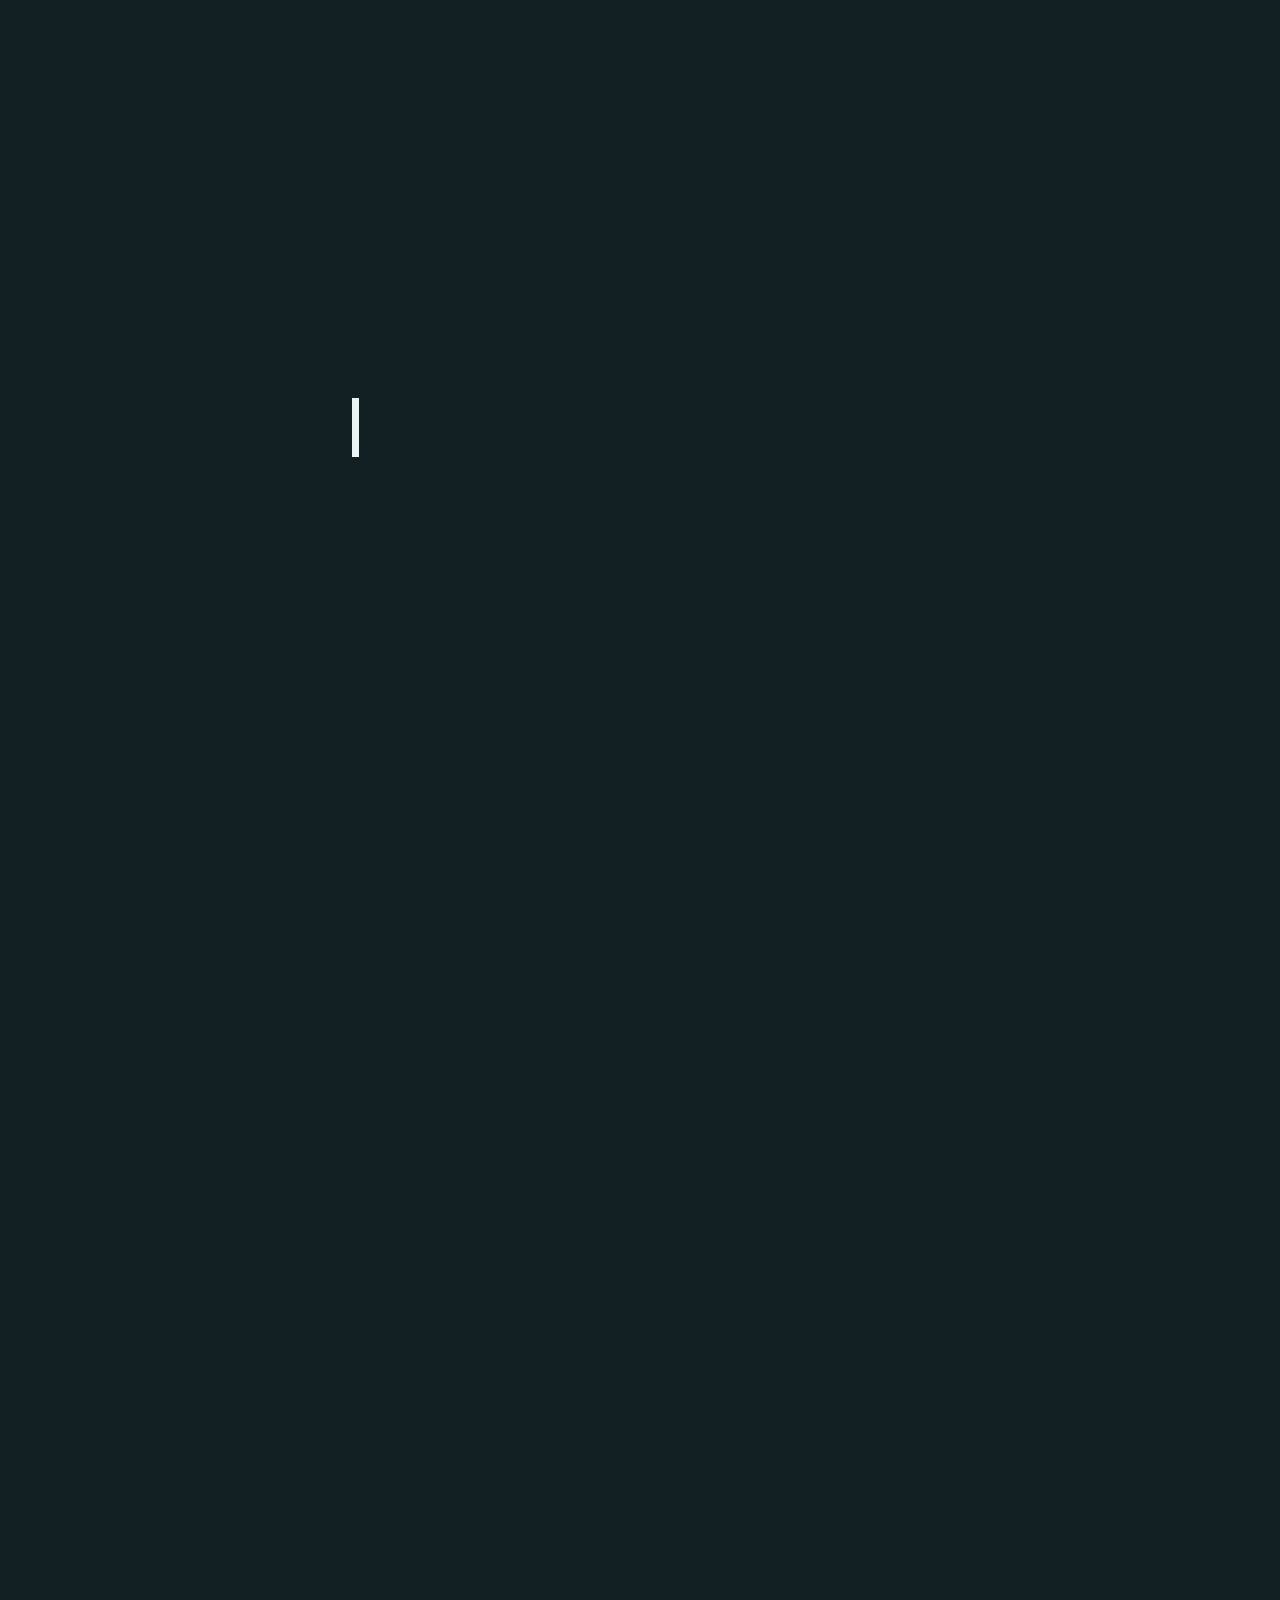
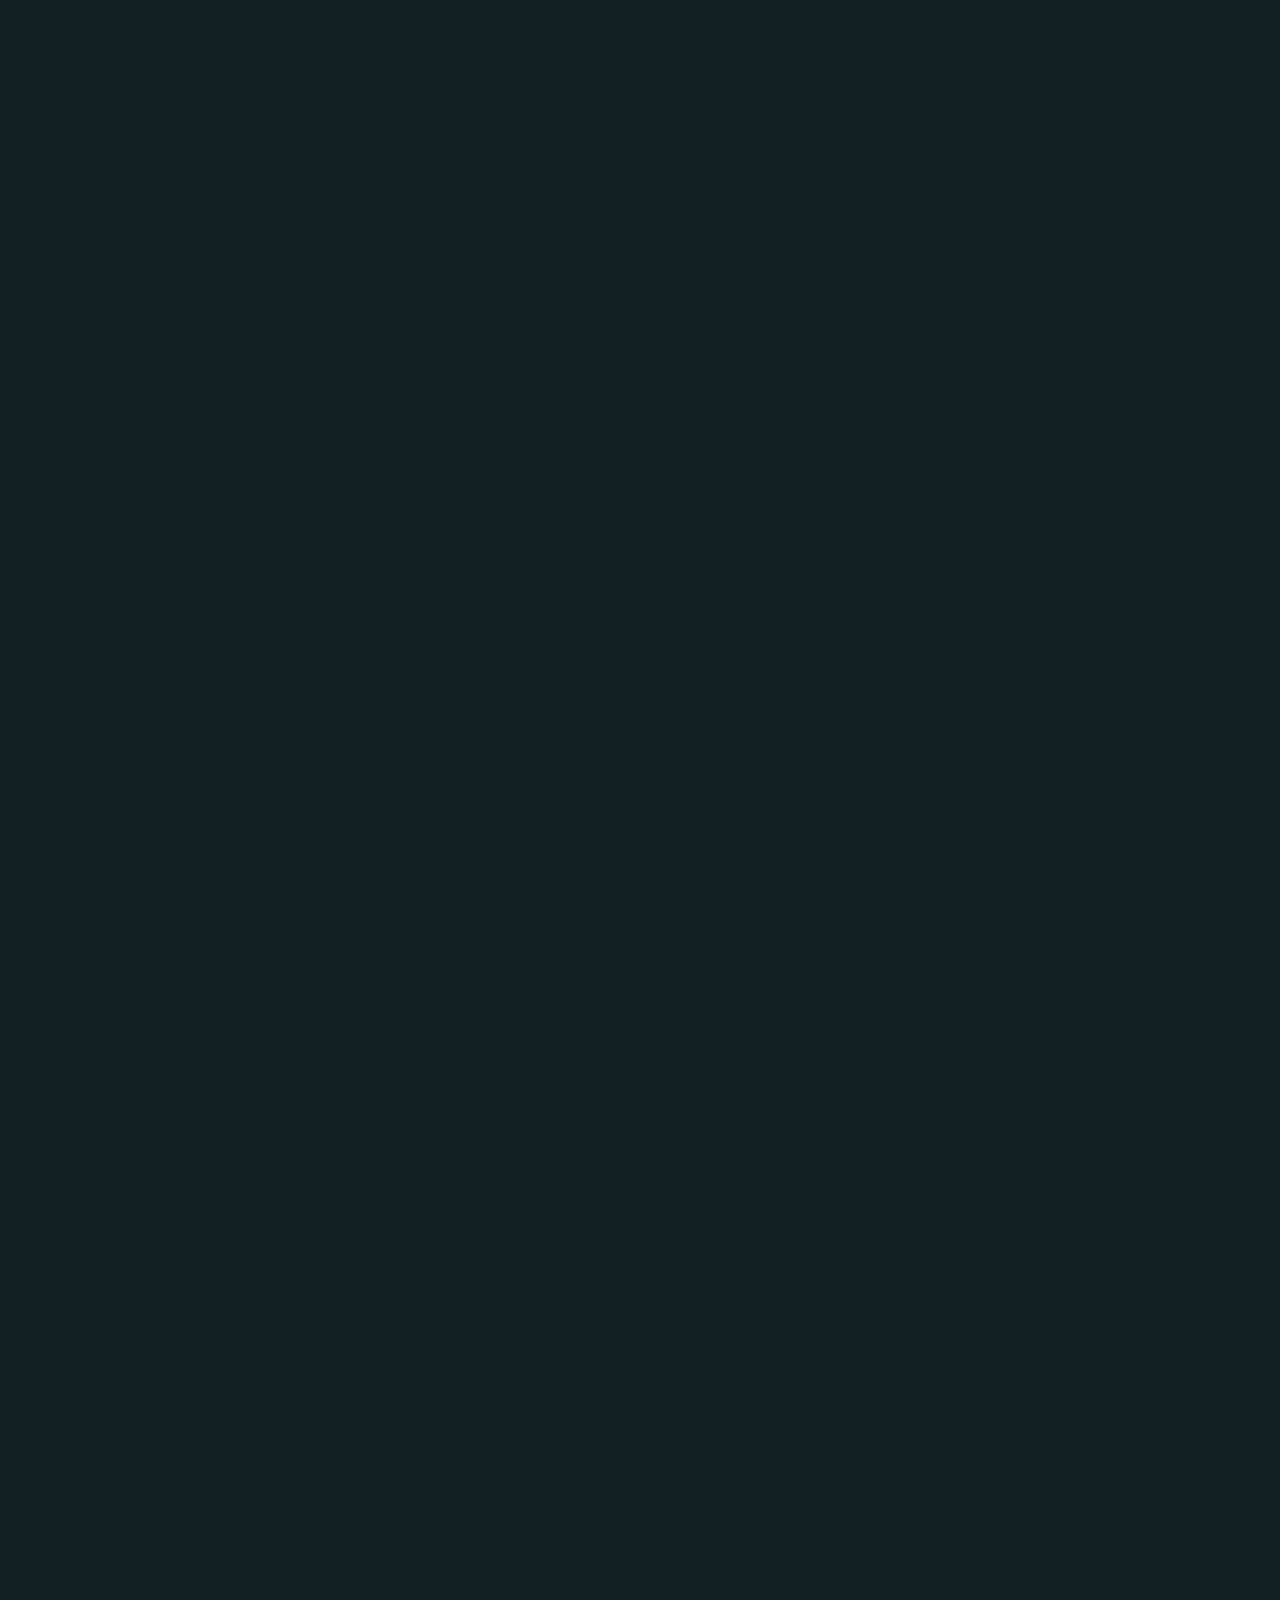
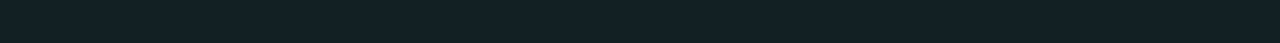
==== commit 2ccc221c: "Optimised images" ====
--- a/index.html
+++ b/index.html
@@ -9,7 +9,24 @@
     <link rel="icon" href="resources/icons/favicon.ico" type="image/x-icon">
     <link rel="stylesheet" href="resources/css/styles.css">
     <script src="resources/js/main.js" defer></script>
-    <title>Gabriel - Full-Stack Developer</title>
+    <title>Gabriel - Front-End Developer</title>
+    <meta name="description" content="I build things for the web">
+
+    <!-- Facebook Meta Tags -->
+    <meta property="og:url" content="https://guligal89.github.io/portfolio/">
+    <meta property="og:type" content="website">
+    <meta property="og:title" content="Gabriel - Front-End Developer">
+    <meta property="og:description" content="I build things for the web">
+    <meta property="og:image" content="https://guligal89.github.io/portfolio/resources/images/portfolio_snapshot.jpg">
+
+    <!-- Twitter Meta Tags -->
+    <meta name="twitter:card" content="summary_large_image">
+    <meta property="twitter:domain" content="guligal89.github.io">
+    <meta property="twitter:url" content="https://guligal89.github.io/portfolio/">
+    <meta name="twitter:title" content="Gabriel - Front-End Developer">
+    <meta name="twitter:description" content="I build things for the web">
+    <meta name="twitter:image" content="https://guligal89.github.io/portfolio/resources/images/portfolio_snapshot.jpg">  
+
 </head>
 <body>
     <div class="container" id="welcome-container">
@@ -73,7 +90,7 @@
                 </div>
                 <div class="image-with-border">
                     <div class="image-container">
-                        <img src="resources/images/portrait.jpeg" alt="portrait of me">
+                        <img src="resources/images/portrait.webp" alt="portrait of Gabriel">
                     </div>
                     <span class="image-border"></span>
                 </div>
--- a/resources/css/styles.css
+++ b/resources/css/styles.css
@@ -4,17 +4,17 @@
 
 @font-face {
     font-family: 'Titillium';
-    src: url(../fonts/TitilliumWeb-Regular.ttf);
+    src: url(../fonts/titilliumweb-regular-webfont.woff2);
 }
 
 @font-face {
     font-family: 'TitilliumBold';
-    src: url(../fonts/TitilliumWeb-Bold.ttf);
+    src: url(../fonts/titilliumweb-bold-webfont.woff2);
 }
 
 @font-face {
     font-family: "Compass";
-    src: url(../fonts/compass.ttf);
+    src: url(../fonts/compass-webfont.woff2);
 }
 
 :root {
@@ -100,11 +100,12 @@
     background-color: var(--highlight-hover);
 }
 
-#contact button a, button a:active {
+#contact button a, #contact button a:active {
     color: var(--back-color);
-    font-family: 'TitilliumBold', sans-serif;
+    font-family: 'Titillium', sans-serif;
     font-size: 1.1rem;
     border-radius: .6rem;
+    font-weight: 900;
 }
 
 /* Global Text Styles */
@@ -234,7 +235,6 @@
 /* Appear Animation */
 
 .fadein {
-    background-color: var(--back-color);
     animation: fadein 1.8s 6.2s forwards ease-in 1;
     visibility: hidden;
 }
@@ -696,9 +696,6 @@
 
 /* Skills Section */
 
-#skills {
-}
-
 #skills #skills-list {
     flex-direction: row;
     padding-top: 2rem;
@@ -851,6 +848,10 @@
         z-index: 3;
     }
 
+    #projects .image-container {
+        display: none;
+    }
+
     #projects .skills-used {
         font-size: .9rem;
     }
@@ -897,13 +898,14 @@
     z-index: 4;
     position: relative;
     padding-bottom: 1rem;
-    background-color: transparent;
+    background-color: transparent !important;
 }
 
 footer h4 {
     font-size: .6rem;
     color: var(--gray);
     font-family: 'Titillium', sans-serif;
+    background-color: transparent;
 }
 
 footer h4 a {
@@ -985,7 +987,7 @@
 /* Mobile only */
 @media screen and (max-width: 720px) {
     .desktop {
-        display: none !important;
+        display: none;
     }
 
     main {
